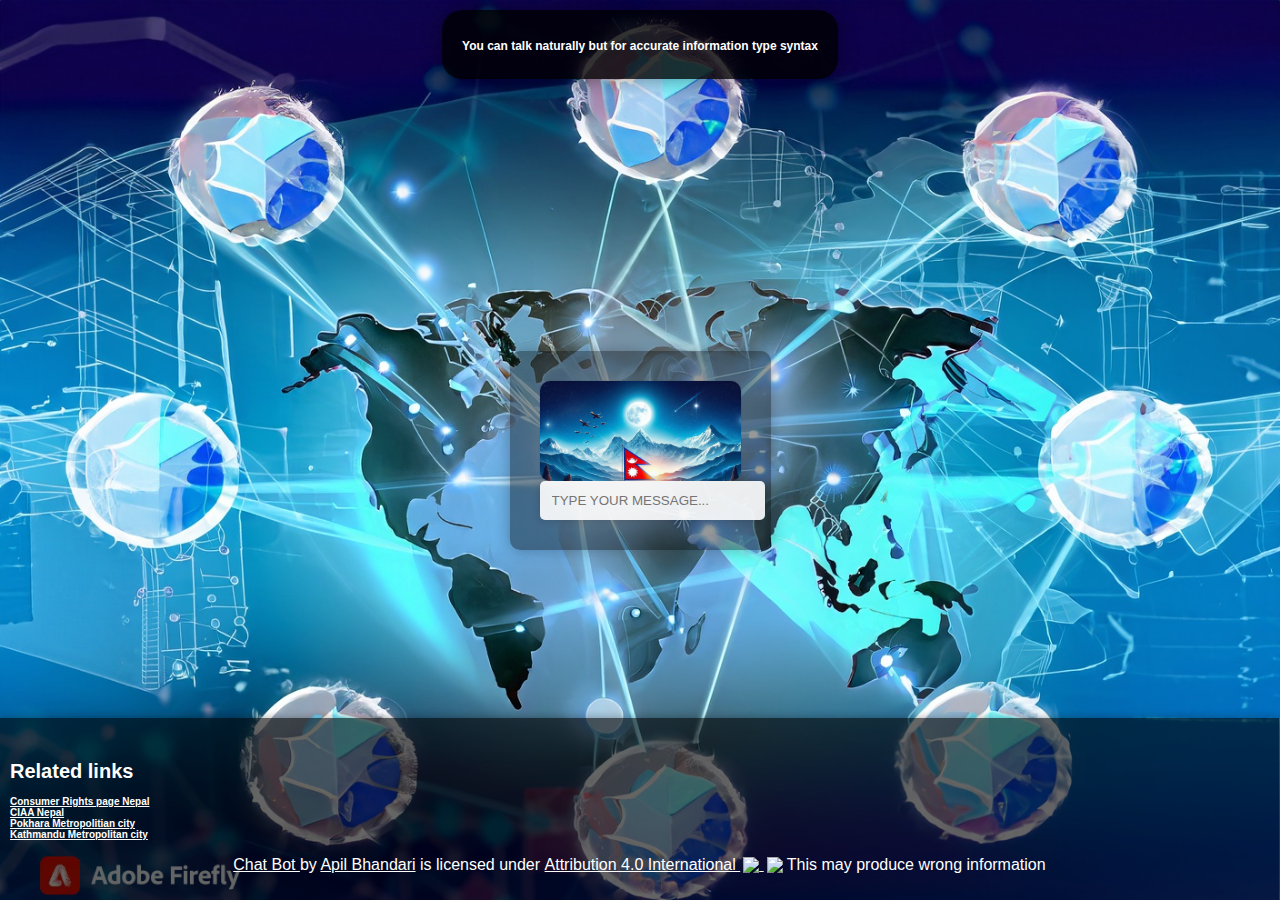
==== index.htm @ ffc9c985 "style updated" ====
<!DOCTYPE html>
<html lang="en">
<head>
    <meta charset="UTF-8">
    <meta name="viewport" content="width=device-width, initial-scale=1.0">
    <title>talk to nepali</title>
</head>
<body>

  <div id="header">
    <h6> <h4>You can talk naturally but for accurate information type syntax</h4>
        </div>
    <div id="chat-container">
    
        <div id="chat-messages"></div>
        <input type="text" id="user-input" placeholder="TYPE YOUR MESSAGE..." onkeydown="sendMessage(event)">
    </div>

    <br>

    
<footer>
    <div id="license-info">
      <br>
      <div id="links">
    <h1>Related links</h1>  <h4>
     <a href="https://consumerright.org.np/"  style="color: #fff;"> Consumer Rights page Nepal</a><br>
     <a href="https://ciaa.gov.np/" style="color: #fff;"> CIAA Nepal </a><br>

      <a href="https://consumerright.org.np/"  style="color: #fff;">Pokhara Metropolitian city</a><br>
      <a href="https://ciaa.gov.np/" style="color: #fff;"> Kathmandu Metropolitan city </a></h4>
</div>
        <p xmlns:cc="http://creativecommons.org/ns#" xmlns:dct="http://purl.org/dc/terms/">
            <a property="dct:title" rel="cc:attributionURL" href="https://github.com/apilbhandarimss/nepali.github.io/" style="color: white;">Chat Bot </a> by
            <a rel="cc:attributionURL dct:creator" property="cc:attributionName" href="https://www.facebook.com/apil.bhandari.969" style="color: white;">Apil Bhandari</a>
            is licensed under
            <a href="http://creativecommons.org/licenses/by/4.0/?ref=chooser-v1" target="_blank" rel="license noopener noreferrer" style="color: white; display:inline-block;">Attribution 4.0 International 
                <img style="height:22px!important;margin-left:3px;vertical-align:text-bottom;" src="https://mirrors.creativecommons.org/presskit/icons/cc.svg?ref=chooser-v1">
                <img style="height:22px!important;margin-left:3px;vertical-align:text-bottom;" src="https://mirrors.creativecommons.org/presskit/icons/by.svg?ref=chooser-v1">
            </a>
            This may produce wrong information
        </p></footer>
    </div>
    <script>
function addMessage(message, isUser = false) {
  const chatMessages = document.getElementById('chat-messages');
  const messageDiv = document.createElement('div');
  messageDiv.className = isUser ? 'user-message' : 'bot-message';
  messageDiv.textContent = message;
  chatMessages.appendChild(messageDiv);
}

const responses = {
  "syantax":"Syntax or how to ask? FOR scam :SCAM, FOR any child labour or abuse, CHILD ABUSE CITY, simply PROBLEM PLACE (note the chat bot might or might not provide information)",
          "CHILDABUSE POKHARA 01": "contact here to complain +977-1-44101661, better complain local authority tel of ward no 1''if you are there else use syntax CHILD ABUSE POKHARA for kathmandu just CHILD ABUSE KATHMANDU  for dharan CHILD ABUSE DHARAN'' wardno: ward head +977-98-5600301",

"CHILD ABUSE POKHARA 01": "contact here to complain +977-1-44101661, better complain local authority tel of ward no 1 if you are there else use syntax CHILD ABUSE POKHARA wardno: ward head +977-98-5600301",

"CHILDABUSE POKHARA 1": "contact here to complain +977-1-44101661, better complain local authority tel of ward no 1 if you are there else use syntax CHILD ABUSE POKHARA wardno: ward head +977-98-5600301",

"CHILD ABUSE POKHARA 1": "contact here to complain +977-1-44101661, better complain local authority tel of ward no 1 if you are there else use syntax CHILD ABUSE POKHARA wardno: ward head +977-98-5600301",


"CHILDABUSE POKHARA 02": "contact here to complain +977-1-44101661, better complain local authority tel of ward no 2 if you are there else use syntax CHILD ABUSE POKHARA wardno: ward head +977-98-5600302",

"CHILD ABUSE POKHARA 02": "contact here to complain +977-1-44101661, better complain local authority tel of ward no 2 if you are there else use syntax CHILD ABUSE POKHARA wardno: ward head +977-98-5600302",

"CHILDABUSE POKHARA 2": "contact here to complain +977-1-44101661, better complain local authority tel of ward no 2 if you are there else use syntax CHILD ABUSE POKHARA wardno: ward head +977-98-5600302",

"CHILD ABUSE POKHARA 2": "contact here to complain +977-1-44101661, better complain local authority tel of ward no 2 if you are there else use syntax CHILD ABUSE POKHARA wardno: ward head +977-98-5600302",


"CHILDABUSE POKHARA 03": "contact here to complain +977-1-44101661, better complain local authority tel of ward no 3 if you are there else use syntax CHILD ABUSE POKHARA wardno: ward head +977-98-5600303",

"CHILD ABUSE POKHARA 03": "contact here to complain +977-1-44101661, better complain local authority tel of ward no 3 if you are there else use syntax CHILD ABUSE POKHARA wardno: ward head +977-98-5600303",

"CHILDABUSE POKHARA 3": "contact here to complain +977-1-44101661, better complain local authority tel of ward no 3 if you are there else use syntax CHILD ABUSE POKHARA wardno: ward head +977-98-5600303",

"CHILD ABUSE POKHARA 3": "contact here to complain +977-1-44101661, better complain local authority tel of ward no 3 if you are there else use syntax CHILD ABUSE POKHARA wardno: ward head +977-98-5600303",


"CHILDABUSE POKHARA 04": "contact here to complain +977-1-44101661, better complain local authority tel of ward no 4 if you are there else use syntax CHILD ABUSE POKHARA wardno: ward head +977-98-5600304",

"CHILD ABUSE POKHARA 04": "contact here to complain +977-1-44101661, better complain local authority tel of ward no 4 if you are there else use syntax CHILD ABUSE POKHARA wardno: ward head +977-98-5600304",

"CHILDABUSE POKHARA 4": "contact here to complain +977-1-44101661, better complain local authority tel of ward no 4 if you are there else use syntax CHILD ABUSE POKHARA wardno: ward head +977-98-5600304",

"CHILD ABUSE POKHARA 4": "contact here to complain +977-1-44101661, better complain local authority tel of ward no 4 if you are there else use syntax CHILD ABUSE POKHARA wardno: ward head +977-98-5600304",


"CHILDABUSE POKHARA 05": "contact here to complain +977-1-44101661, better complain local authority tel of ward no 5 if you are there else use syntax CHILD ABUSE POKHARA wardno: ward head +977-98-5600305",

"CHILD ABUSE POKHARA 05": "contact here to complain +977-1-44101661, better complain local authority tel of ward no 5 if you are there else use syntax CHILD ABUSE POKHARA wardno: ward head +977-98-5600305",

"CHILDABUSE POKHARA 5": "contact here to complain +977-1-44101661, better complain local authority tel of ward no 5 if you are there else use syntax CHILD ABUSE POKHARA wardno: ward head +977-98-5600305",

"CHILD ABUSE POKHARA 5": "contact here to complain +977-1-44101661, better complain local authority tel of ward no 5 if you are there else use syntax CHILD ABUSE POKHARA wardno: ward head +977-98-5600305",


"CHILDABUSE POKHARA 06": "contact here to complain +977-1-44101661, better complain local authority tel of ward no 6 if you are there else use syntax CHILD ABUSE POKHARA wardno: ward head +977-98-5600306",

"CHILD ABUSE POKHARA 06": "contact here to complain +977-1-44101661, better complain local authority tel of ward no 6 if you are there else use syntax CHILD ABUSE POKHARA wardno: ward head +977-98-5600306",

"CHILDABUSE POKHARA 6": "contact here to complain +977-1-44101661, better complain local authority tel of ward no 6 if you are there else use syntax CHILD ABUSE POKHARA wardno: ward head +977-98-5600306",

"CHILD ABUSE POKHARA 6": "contact here to complain +977-1-44101661, better complain local authority tel of ward no 6 if you are there else use syntax CHILD ABUSE POKHARA wardno: ward head +977-98-5600306",


"CHILDABUSE POKHARA 07": "contact here to complain +977-1-44101661, better complain local authority tel of ward no 7 if you are there else use syntax CHILD ABUSE POKHARA wardno: ward head +977-98-5600307",

"CHILD ABUSE POKHARA 07": "contact here to complain +977-1-44101661, better complain local authority tel of ward no 7 if you are there else use syntax CHILD ABUSE POKHARA wardno: ward head +977-98-5600307",

"CHILDABUSE POKHARA 7": "contact here to complain +977-1-44101661, better complain local authority tel of ward no 7 if you are there else use syntax CHILD ABUSE POKHARA wardno: ward head +977-98-5600307",

"CHILD ABUSE POKHARA 7": "contact here to complain +977-1-44101661, better complain local authority tel of ward no 7 if you are there else use syntax CHILD ABUSE POKHARA wardno: ward head +977-98-5600307",


"CHILDABUSE POKHARA 08": "contact here to complain +977-1-44101661, better complain local authority tel of ward no 8 if you are there else use syntax CHILD ABUSE POKHARA wardno: ward head +977-98-5600308",

"CHILD ABUSE POKHARA 08": "contact here to complain +977-1-44101661, better complain local authority tel of ward no 8 if you are there else use syntax CHILD ABUSE POKHARA wardno: ward head +977-98-5600308",

"CHILDABUSE POKHARA 8": "contact here to complain +977-1-44101661, better complain local authority tel of ward no 8 if you are there else use syntax CHILD ABUSE POKHARA wardno: ward head +977-98-5600308",

"CHILD ABUSE POKHARA 8": "contact here to complain +977-1-44101661, better complain local authority tel of ward no 8 if you are there else use syntax CHILD ABUSE POKHARA wardno: ward head +977-98-5600308",


"CHILDABUSE POKHARA 09": "contact here to complain +977-1-44101661, better complain local authority tel of ward no 9 if you are there else use syntax CHILD ABUSE POKHARA wardno: ward head +977-98-5600309",

"CHILD ABUSE POKHARA 09": "contact here to complain +977-1-44101661, better complain local authority tel of ward no 9 if you are there else use syntax CHILD ABUSE POKHARA wardno: ward head +977-98-5600309",

"CHILDABUSE POKHARA 9": "contact here to complain +977-1-44101661, better complain local authority tel of ward no 9 if you are there else use syntax CHILD ABUSE POKHARA wardno: ward head +977-98-5600309",

"CHILD ABUSE POKHARA 9": "contact here to complain +977-1-44101661, better complain local authority tel of ward no 9 if you are there else use syntax CHILD ABUSE POKHARA wardno: ward head +977-98-5600309",


"CHILDABUSE POKHARA 010": "contact here to complain +977-1-44101661, better complain local authority tel of ward no 10 if you are there else use syntax CHILD ABUSE POKHARA wardno: ward head +977-98-56003010",

"CHILD ABUSE POKHARA 010": "contact here to complain +977-1-44101661, better complain local authority tel of ward no 10 if you are there else use syntax CHILD ABUSE POKHARA wardno: ward head +977-98-56003010",

"CHILDABUSE POKHARA 10": "contact here to complain +977-1-44101661, better complain local authority tel of ward no 10 if you are there else use syntax CHILD ABUSE POKHARA wardno: ward head +977-98-56003010",

"CHILD ABUSE POKHARA 10": "contact here to complain +977-1-44101661, better complain local authority tel of ward no 10 if you are there else use syntax CHILD ABUSE POKHARA wardno: ward head +977-98-56003010",


"CHILDABUSE POKHARA 011": "contact here to complain +977-1-44101661, better complain local authority tel of ward no 11 if you are there else use syntax CHILD ABUSE POKHARA wardno: ward head +977-98-56003011",

"CHILD ABUSE POKHARA 011": "contact here to complain +977-1-44101661, better complain local authority tel of ward no 11 if you are there else use syntax CHILD ABUSE POKHARA wardno: ward head +977-98-56003011",

"CHILDABUSE POKHARA 11": "contact here to complain +977-1-44101661, better complain local authority tel of ward no 11 if you are there else use syntax CHILD ABUSE POKHARA wardno: ward head +977-98-56003011",

"CHILD ABUSE POKHARA 11": "contact here to complain +977-1-44101661, better complain local authority tel of ward no 11 if you are there else use syntax CHILD ABUSE POKHARA wardno: ward head +977-98-56003011",


"CHILDABUSE POKHARA 012": "contact here to complain +977-1-44101661, better complain local authority tel of ward no 12 if you are there else use syntax CHILD ABUSE POKHARA wardno: ward head +977-98-56003012",

"CHILD ABUSE POKHARA 012": "contact here to complain +977-1-44101661, better complain local authority tel of ward no 12 if you are there else use syntax CHILD ABUSE POKHARA wardno: ward head +977-98-56003012",

"CHILDABUSE POKHARA 12": "contact here to complain +977-1-44101661, better complain local authority tel of ward no 12 if you are there else use syntax CHILD ABUSE POKHARA wardno: ward head +977-98-56003012",

"CHILD ABUSE POKHARA 12": "contact here to complain +977-1-44101661, better complain local authority tel of ward no 12 if you are there else use syntax CHILD ABUSE POKHARA wardno: ward head +977-98-56003012",


"CHILDABUSE POKHARA 013": "contact here to complain +977-1-44101661, better complain local authority tel of ward no 13 if you are there else use syntax CHILD ABUSE POKHARA wardno: ward head +977-98-56003013",

"CHILD ABUSE POKHARA 013": "contact here to complain +977-1-44101661, better complain local authority tel of ward no 13 if you are there else use syntax CHILD ABUSE POKHARA wardno: ward head +977-98-56003013",

"CHILDABUSE POKHARA 13": "contact here to complain +977-1-44101661, better complain local authority tel of ward no 13 if you are there else use syntax CHILD ABUSE POKHARA wardno: ward head +977-98-56003013",

"CHILD ABUSE POKHARA 13": "contact here to complain +977-1-44101661, better complain local authority tel of ward no 13 if you are there else use syntax CHILD ABUSE POKHARA wardno: ward head +977-98-56003013",


"CHILDABUSE POKHARA 014": "contact here to complain +977-1-44101661, better complain local authority tel of ward no 14 if you are there else use syntax CHILD ABUSE POKHARA wardno: ward head +977-98-56003014",

"CHILD ABUSE POKHARA 014": "contact here to complain +977-1-44101661, better complain local authority tel of ward no 14 if you are there else use syntax CHILD ABUSE POKHARA wardno: ward head +977-98-56003014",

"CHILDABUSE POKHARA 14": "contact here to complain +977-1-44101661, better complain local authority tel of ward no 14 if you are there else use syntax CHILD ABUSE POKHARA wardno: ward head +977-98-56003014",

"CHILD ABUSE POKHARA 14": "contact here to complain +977-1-44101661, better complain local authority tel of ward no 14 if you are there else use syntax CHILD ABUSE POKHARA wardno: ward head +977-98-56003014",


"CHILDABUSE POKHARA 015": "contact here to complain +977-1-44101661, better complain local authority tel of ward no 15 if you are there else use syntax CHILD ABUSE POKHARA wardno: ward head +977-98-56003015",

"CHILD ABUSE POKHARA 015": "contact here to complain +977-1-44101661, better complain local authority tel of ward no 15 if you are there else use syntax CHILD ABUSE POKHARA wardno: ward head +977-98-56003015",

"CHILDABUSE POKHARA 15": "contact here to complain +977-1-44101661, better complain local authority tel of ward no 15 if you are there else use syntax CHILD ABUSE POKHARA wardno: ward head +977-98-56003015",

"CHILD ABUSE POKHARA 15": "contact here to complain +977-1-44101661, better complain local authority tel of ward no 15 if you are there else use syntax CHILD ABUSE POKHARA wardno: ward head +977-98-56003015",


"CHILDABUSE POKHARA 016": "contact here to complain +977-1-44101661, better complain local authority tel of ward no 16 if you are there else use syntax CHILD ABUSE POKHARA wardno: ward head +977-98-56003016",

"CHILD ABUSE POKHARA 016": "contact here to complain +977-1-44101661, better complain local authority tel of ward no 16 if you are there else use syntax CHILD ABUSE POKHARA wardno: ward head +977-98-56003016",

"CHILDABUSE POKHARA 16": "contact here to complain +977-1-44101661, better complain local authority tel of ward no 16 if you are there else use syntax CHILD ABUSE POKHARA wardno: ward head +977-98-56003016",

"CHILD ABUSE POKHARA 16": "contact here to complain +977-1-44101661, better complain local authority tel of ward no 16 if you are there else use syntax CHILD ABUSE POKHARA wardno: ward head +977-98-56003016",


"CHILDABUSE POKHARA 017": "contact here to complain +977-1-44101661, better complain local authority tel of ward no 17 if you are there else use syntax CHILD ABUSE POKHARA wardno: ward head +977-98-56003017",

"CHILD ABUSE POKHARA 017": "contact here to complain +977-1-44101661, better complain local authority tel of ward no 17 if you are there else use syntax CHILD ABUSE POKHARA wardno: ward head +977-98-56003017",

"CHILDABUSE POKHARA 17": "contact here to complain +977-1-44101661, better complain local authority tel of ward no 17 if you are there else use syntax CHILD ABUSE POKHARA wardno: ward head +977-98-56003017",

"CHILD ABUSE POKHARA 17": "contact here to complain +977-1-44101661, better complain local authority tel of ward no 17 if you are there else use syntax CHILD ABUSE POKHARA wardno: ward head +977-98-56003017",


"CHILDABUSE POKHARA 018": "contact here to complain +977-1-44101661, better complain local authority tel of ward no 18 if you are there else use syntax CHILD ABUSE POKHARA wardno: ward head +977-98-56003018",

"CHILD ABUSE POKHARA 018": "contact here to complain +977-1-44101661, better complain local authority tel of ward no 18 if you are there else use syntax CHILD ABUSE POKHARA wardno: ward head +977-98-56003018",

"CHILDABUSE POKHARA 18": "contact here to complain +977-1-44101661, better complain local authority tel of ward no 18 if you are there else use syntax CHILD ABUSE POKHARA wardno: ward head +977-98-56003018",

"CHILD ABUSE POKHARA 18": "contact here to complain +977-1-44101661, better complain local authority tel of ward no 18 if you are there else use syntax CHILD ABUSE POKHARA wardno: ward head +977-98-56003018",


"CHILDABUSE POKHARA 019": "contact here to complain +977-1-44101661, better complain local authority tel of ward no 19 if you are there else use syntax CHILD ABUSE POKHARA wardno: ward head +977-98-56003019",

"CHILD ABUSE POKHARA 019": "contact here to complain +977-1-44101661, better complain local authority tel of ward no 19 if you are there else use syntax CHILD ABUSE POKHARA wardno: ward head +977-98-56003019",

"CHILDABUSE POKHARA 19": "contact here to complain +977-1-44101661, better complain local authority tel of ward no 19 if you are there else use syntax CHILD ABUSE POKHARA wardno: ward head +977-98-56003019",

"CHILD ABUSE POKHARA 19": "contact here to complain +977-1-44101661, better complain local authority tel of ward no 19 if you are there else use syntax CHILD ABUSE POKHARA wardno: ward head +977-98-56003019",


"CHILDABUSE POKHARA 020": "contact here to complain +977-1-44101661, better complain local authority tel of ward no 20 if you are there else use syntax CHILD ABUSE POKHARA wardno: ward head +977-98-56003020",

"CHILD ABUSE POKHARA 020": "contact here to complain +977-1-44101661, better complain local authority tel of ward no 20 if you are there else use syntax CHILD ABUSE POKHARA wardno: ward head +977-98-56003020",

"CHILDABUSE POKHARA 20": "contact here to complain +977-1-44101661, better complain local authority tel of ward no 20 if you are there else use syntax CHILD ABUSE POKHARA wardno: ward head +977-98-56003020",

"CHILD ABUSE POKHARA 20": "contact here to complain +977-1-44101661, better complain local authority tel of ward no 20 if you are there else use syntax CHILD ABUSE POKHARA wardno: ward head +977-98-56003020",


"CHILDABUSE POKHARA 021": "contact here to complain +977-1-44101661, better complain local authority tel of ward no 21 if you are there else use syntax CHILD ABUSE POKHARA wardno: ward head +977-98-56003021",

"CHILD ABUSE POKHARA 021": "contact here to complain +977-1-44101661, better complain local authority tel of ward no 21 if you are there else use syntax CHILD ABUSE POKHARA wardno: ward head +977-98-56003021",

"CHILDABUSE POKHARA 21": "contact here to complain +977-1-44101661, better complain local authority tel of ward no 21 if you are there else use syntax CHILD ABUSE POKHARA wardno: ward head +977-98-56003021",

"CHILD ABUSE POKHARA 21": "contact here to complain +977-1-44101661, better complain local authority tel of ward no 21 if you are there else use syntax CHILD ABUSE POKHARA wardno: ward head +977-98-56003021",


"CHILDABUSE POKHARA 022": "contact here to complain +977-1-44101661, better complain local authority tel of ward no 22 if you are there else use syntax CHILD ABUSE POKHARA wardno: ward head +977-98-56003022",

"CHILD ABUSE POKHARA 022": "contact here to complain +977-1-44101661, better complain local authority tel of ward no 22 if you are there else use syntax CHILD ABUSE POKHARA wardno: ward head +977-98-56003022",

"CHILDABUSE POKHARA 22": "contact here to complain +977-1-44101661, better complain local authority tel of ward no 22 if you are there else use syntax CHILD ABUSE POKHARA wardno: ward head +977-98-56003022",

"CHILD ABUSE POKHARA 22": "contact here to complain +977-1-44101661, better complain local authority tel of ward no 22 if you are there else use syntax CHILD ABUSE POKHARA wardno: ward head +977-98-56003022",


"CHILDABUSE POKHARA 023": "contact here to complain +977-1-44101661, better complain local authority tel of ward no 23 if you are there else use syntax CHILD ABUSE POKHARA wardno: ward head +977-98-56003023",

"CHILD ABUSE POKHARA 023": "contact here to complain +977-1-44101661, better complain local authority tel of ward no 23 if you are there else use syntax CHILD ABUSE POKHARA wardno: ward head +977-98-56003023",

"CHILDABUSE POKHARA 23": "contact here to complain +977-1-44101661, better complain local authority tel of ward no 23 if you are there else use syntax CHILD ABUSE POKHARA wardno: ward head +977-98-56003023",

"CHILD ABUSE POKHARA 23": "contact here to complain +977-1-44101661, better complain local authority tel of ward no 23 if you are there else use syntax CHILD ABUSE POKHARA wardno: ward head +977-98-56003023",


"CHILDABUSE POKHARA 024": "contact here to complain +977-1-44101661, better complain local authority tel of ward no 24 if you are there else use syntax CHILD ABUSE POKHARA wardno: ward head +977-98-56003024",

"CHILD ABUSE POKHARA 024": "contact here to complain +977-1-44101661, better complain local authority tel of ward no 24 if you are there else use syntax CHILD ABUSE POKHARA wardno: ward head +977-98-56003024",

"CHILDABUSE POKHARA 24": "contact here to complain +977-1-44101661, better complain local authority tel of ward no 24 if you are there else use syntax CHILD ABUSE POKHARA wardno: ward head +977-98-56003024",

"CHILD ABUSE POKHARA 24": "contact here to complain +977-1-44101661, better complain local authority tel of ward no 24 if you are there else use syntax CHILD ABUSE POKHARA wardno: ward head +977-98-56003024",


"CHILDABUSE POKHARA 025": "contact here to complain +977-1-44101661, better complain local authority tel of ward no 25 if you are there else use syntax CHILD ABUSE POKHARA wardno: ward head +977-98-56003025",

"CHILD ABUSE POKHARA 025": "contact here to complain +977-1-44101661, better complain local authority tel of ward no 25 if you are there else use syntax CHILD ABUSE POKHARA wardno: ward head +977-98-56003025",

"CHILDABUSE POKHARA 25": "contact here to complain +977-1-44101661, better complain local authority tel of ward no 25 if you are there else use syntax CHILD ABUSE POKHARA wardno: ward head +977-98-56003025",

"CHILD ABUSE POKHARA 25": "contact here to complain +977-1-44101661, better complain local authority tel of ward no 25 if you are there else use syntax CHILD ABUSE POKHARA wardno: ward head +977-98-56003025",


"CHILDABUSE POKHARA 026": "contact here to complain +977-1-44101661, better complain local authority tel of ward no 26 if you are there else use syntax CHILD ABUSE POKHARA wardno: ward head +977-98-56003026",

"CHILD ABUSE POKHARA 026": "contact here to complain +977-1-44101661, better complain local authority tel of ward no 26 if you are there else use syntax CHILD ABUSE POKHARA wardno: ward head +977-98-56003026",

"CHILDABUSE POKHARA 26": "contact here to complain +977-1-44101661, better complain local authority tel of ward no 26 if you are there else use syntax CHILD ABUSE POKHARA wardno: ward head +977-98-56003026",

"CHILD ABUSE POKHARA 26": "contact here to complain +977-1-44101661, better complain local authority tel of ward no 26 if you are there else use syntax CHILD ABUSE POKHARA wardno: ward head +977-98-56003026",


"CHILDABUSE POKHARA 027": "contact here to complain +977-1-44101661, better complain local authority tel of ward no 27 if you are there else use syntax CHILD ABUSE POKHARA wardno: ward head +977-98-56003027",

"CHILD ABUSE POKHARA 027": "contact here to complain +977-1-44101661, better complain local authority tel of ward no 27 if you are there else use syntax CHILD ABUSE POKHARA wardno: ward head +977-98-56003027",

"CHILDABUSE POKHARA 27": "contact here to complain +977-1-44101661, better complain local authority tel of ward no 27 if you are there else use syntax CHILD ABUSE POKHARA wardno: ward head +977-98-56003027",

"CHILD ABUSE POKHARA 27": "contact here to complain +977-1-44101661, better complain local authority tel of ward no 27 if you are there else use syntax CHILD ABUSE POKHARA wardno: ward head +977-98-56003027",


"CHILDABUSE POKHARA 028": "contact here to complain +977-1-44101661, better complain local authority tel of ward no 28 if you are there else use syntax CHILD ABUSE POKHARA wardno: ward head +977-98-56003028",

"CHILD ABUSE POKHARA 028": "contact here to complain +977-1-44101661, better complain local authority tel of ward no 28 if you are there else use syntax CHILD ABUSE POKHARA wardno: ward head +977-98-56003028",

"CHILDABUSE POKHARA 28": "contact here to complain +977-1-44101661, better complain local authority tel of ward no 28 if you are there else use syntax CHILD ABUSE POKHARA wardno: ward head +977-98-56003028",

"CHILD ABUSE POKHARA 28": "contact here to complain +977-1-44101661, better complain local authority tel of ward no 28 if you are there else use syntax CHILD ABUSE POKHARA wardno: ward head +977-98-56003028",


"CHILDABUSE POKHARA 029": "contact here to complain +977-1-44101661, better complain local authority tel of ward no 29 if you are there else use syntax CHILD ABUSE POKHARA wardno: ward head +977-98-56003029",

"CHILD ABUSE POKHARA 029": "contact here to complain +977-1-44101661, better complain local authority tel of ward no 29 if you are there else use syntax CHILD ABUSE POKHARA wardno: ward head +977-98-56003029",

"CHILDABUSE POKHARA 29": "contact here to complain +977-1-44101661, better complain local authority tel of ward no 29 if you are there else use syntax CHILD ABUSE POKHARA wardno: ward head +977-98-56003029",

"CHILD ABUSE POKHARA 29": "contact here to complain +977-1-44101661, better complain local authority tel of ward no 29 if you are there else use syntax CHILD ABUSE POKHARA wardno: ward head +977-98-56003029",


"CHILDABUSE POKHARA 030": "contact here to complain +977-1-44101661, better complain local authority tel of ward no 30 if you are there else use syntax CHILD ABUSE POKHARA wardno: ward head +977-98-56003030",

"CHILD ABUSE POKHARA 030": "contact here to complain +977-1-44101661, better complain local authority tel of ward no 30 if you are there else use syntax CHILD ABUSE POKHARA wardno: ward head +977-98-56003030",

"CHILDABUSE POKHARA 30": "contact here to complain +977-1-44101661, better complain local authority tel of ward no 30 if you are there else use syntax CHILD ABUSE POKHARA wardno: ward head +977-98-56003030",

"CHILD ABUSE POKHARA 30": "contact here to complain +977-1-44101661, better complain local authority tel of ward no 30 if you are there else use syntax CHILD ABUSE POKHARA wardno: ward head +977-98-56003030",


"CHILDABUSE POKHARA 031": "contact here to complain +977-1-44101661, better complain local authority tel of ward no 31 if you are there else use syntax CHILD ABUSE POKHARA wardno: ward head +977-98-56003031",

"CHILD ABUSE POKHARA 031": "contact here to complain +977-1-44101661, better complain local authority tel of ward no 31 if you are there else use syntax CHILD ABUSE POKHARA wardno: ward head +977-98-56003031",

"CHILDABUSE POKHARA 31": "contact here to complain +977-1-44101661, better complain local authority tel of ward no 31 if you are there else use syntax CHILD ABUSE POKHARA wardno: ward head +977-98-56003031",

"CHILD ABUSE POKHARA 31": "contact here to complain +977-1-44101661, better complain local authority tel of ward no 31 if you are there else use syntax CHILD ABUSE POKHARA wardno: ward head +977-98-56003031",


"CHILDABUSE POKHARA 032": "contact here to complain +977-1-44101661, better complain local authority tel of ward no 32 if you are there else use syntax CHILD ABUSE POKHARA wardno: ward head +977-98-56003032",

"CHILD ABUSE POKHARA 032": "contact here to complain +977-1-44101661, better complain local authority tel of ward no 32 if you are there else use syntax CHILD ABUSE POKHARA wardno: ward head +977-98-56003032",

"CHILDABUSE POKHARA 32": "contact here to complain +977-1-44101661, better complain local authority tel of ward no 32 if you are there else use syntax CHILD ABUSE POKHARA wardno: ward head +977-98-56003032",

"CHILD ABUSE POKHARA 32": "contact here to complain +977-1-44101661, better complain local authority tel of ward no 32 if you are there else use syntax CHILD ABUSE POKHARA wardno: ward head +977-98-56003032",


"CHILDABUSE POKHARA 033": "contact here to complain +977-1-44101661, better complain local authority tel of ward no 33 if you are there else use syntax CHILD ABUSE POKHARA wardno: ward head +977-98-56003033",

"CHILD ABUSE POKHARA 033": "contact here to complain +977-1-44101661, better complain local authority tel of ward no 33 if you are there else use syntax CHILD ABUSE POKHARA wardno: ward head +977-98-56003033",

"CHILDABUSE POKHARA 33": "contact here to complain +977-1-44101661, better complain local authority tel of ward no 33 if you are there else use syntax CHILD ABUSE POKHARA wardno: ward head +977-98-56003033",

"CHILD ABUSE POKHARA 33": "contact here to complain +977-1-44101661, better complain local authority tel of ward no 33 if you are there else use syntax CHILD ABUSE POKHARA wardno: ward head +977-98-56003033",


          "CHILDLABOUR POKHARA 01": "contact here to complain +977-1-44101661, better complain local authority tel of ward no 1 if you are there else use syntax CHILD ABUSE POKHARA wardno: ward head +977-98-5600301",

"CHILD LABOUR POKHARA 01": "contact here to complain +977-1-44101661, better complain local authority tel of ward no 1 if you are there else use syntax CHILD ABUSE POKHARA wardno: ward head +977-98-5600301",

"CHILDlABOUR POKHARA 1": "contact here to complain +977-1-44101661, better complain local authority tel of ward no 1 if you are there else use syntax CHILD ABUSE POKHARA wardno: ward head +977-98-5600301",

"CHILD LABOUR POKHARA 1": "contact here to complain +977-1-44101661, better complain local authority tel of ward no 1 if you are there else use syntax CHILD ABUSE POKHARA wardno: ward head +977-98-5600301",


"CHILDLABOUR POKHARA 02": "contact here to complain +977-1-44101661, better complain local authority tel of ward no 2 if you are there else use syntax CHILD ABUSE POKHARA wardno: ward head +977-98-5600302",

"CHILD LABOUR POKHARA 02": "contact here to complain +977-1-44101661, better complain local authority tel of ward no 2 if you are there else use syntax CHILD ABUSE POKHARA wardno: ward head +977-98-5600302",

"CHILDlABOUR POKHARA 2": "contact here to complain +977-1-44101661, better complain local authority tel of ward no 2 if you are there else use syntax CHILD ABUSE POKHARA wardno: ward head +977-98-5600302",

"CHILD LABOUR POKHARA 2": "contact here to complain +977-1-44101661, better complain local authority tel of ward no 2 if you are there else use syntax CHILD ABUSE POKHARA wardno: ward head +977-98-5600302",


"CHILDLABOUR POKHARA 03": "contact here to complain +977-1-44101661, better complain local authority tel of ward no 3 if you are there else use syntax CHILD ABUSE POKHARA wardno: ward head +977-98-5600303",

"CHILD LABOUR POKHARA 03": "contact here to complain +977-1-44101661, better complain local authority tel of ward no 3 if you are there else use syntax CHILD ABUSE POKHARA wardno: ward head +977-98-5600303",

"CHILDlABOUR POKHARA 3": "contact here to complain +977-1-44101661, better complain local authority tel of ward no 3 if you are there else use syntax CHILD ABUSE POKHARA wardno: ward head +977-98-5600303",

"CHILD LABOUR POKHARA 3": "contact here to complain +977-1-44101661, better complain local authority tel of ward no 3 if you are there else use syntax CHILD ABUSE POKHARA wardno: ward head +977-98-5600303",


"CHILDLABOUR POKHARA 04": "contact here to complain +977-1-44101661, better complain local authority tel of ward no 4 if you are there else use syntax CHILD ABUSE POKHARA wardno: ward head +977-98-5600304",

"CHILD LABOUR POKHARA 04": "contact here to complain +977-1-44101661, better complain local authority tel of ward no 4 if you are there else use syntax CHILD ABUSE POKHARA wardno: ward head +977-98-5600304",

"CHILDlABOUR POKHARA 4": "contact here to complain +977-1-44101661, better complain local authority tel of ward no 4 if you are there else use syntax CHILD ABUSE POKHARA wardno: ward head +977-98-5600304",

"CHILD LABOUR POKHARA 4": "contact here to complain +977-1-44101661, better complain local authority tel of ward no 4 if you are there else use syntax CHILD ABUSE POKHARA wardno: ward head +977-98-5600304",


"CHILDLABOUR POKHARA 05": "contact here to complain +977-1-44101661, better complain local authority tel of ward no 5 if you are there else use syntax CHILD ABUSE POKHARA wardno: ward head +977-98-5600305",

"CHILD LABOUR POKHARA 05": "contact here to complain +977-1-44101661, better complain local authority tel of ward no 5 if you are there else use syntax CHILD ABUSE POKHARA wardno: ward head +977-98-5600305",

"CHILDlABOUR POKHARA 5": "contact here to complain +977-1-44101661, better complain local authority tel of ward no 5 if you are there else use syntax CHILD ABUSE POKHARA wardno: ward head +977-98-5600305",

"CHILD LABOUR POKHARA 5": "contact here to complain +977-1-44101661, better complain local authority tel of ward no 5 if you are there else use syntax CHILD ABUSE POKHARA wardno: ward head +977-98-5600305",


"CHILDLABOUR POKHARA 06": "contact here to complain +977-1-44101661, better complain local authority tel of ward no 6 if you are there else use syntax CHILD ABUSE POKHARA wardno: ward head +977-98-5600306",

"CHILD LABOUR POKHARA 06": "contact here to complain +977-1-44101661, better complain local authority tel of ward no 6 if you are there else use syntax CHILD ABUSE POKHARA wardno: ward head +977-98-5600306",

"CHILDlABOUR POKHARA 6": "contact here to complain +977-1-44101661, better complain local authority tel of ward no 6 if you are there else use syntax CHILD ABUSE POKHARA wardno: ward head +977-98-5600306",

"CHILD LABOUR POKHARA 6": "contact here to complain +977-1-44101661, better complain local authority tel of ward no 6 if you are there else use syntax CHILD ABUSE POKHARA wardno: ward head +977-98-5600306",


"CHILDLABOUR POKHARA 07": "contact here to complain +977-1-44101661, better complain local authority tel of ward no 7 if you are there else use syntax CHILD ABUSE POKHARA wardno: ward head +977-98-5600307",

"CHILD LABOUR POKHARA 07": "contact here to complain +977-1-44101661, better complain local authority tel of ward no 7 if you are there else use syntax CHILD ABUSE POKHARA wardno: ward head +977-98-5600307",

"CHILDlABOUR POKHARA 7": "contact here to complain +977-1-44101661, better complain local authority tel of ward no 7 if you are there else use syntax CHILD ABUSE POKHARA wardno: ward head +977-98-5600307",

"CHILD LABOUR POKHARA 7": "contact here to complain +977-1-44101661, better complain local authority tel of ward no 7 if you are there else use syntax CHILD ABUSE POKHARA wardno: ward head +977-98-5600307",


"CHILDLABOUR POKHARA 08": "contact here to complain +977-1-44101661, better complain local authority tel of ward no 8 if you are there else use syntax CHILD ABUSE POKHARA wardno: ward head +977-98-5600308",

"CHILD LABOUR POKHARA 08": "contact here to complain +977-1-44101661, better complain local authority tel of ward no 8 if you are there else use syntax CHILD ABUSE POKHARA wardno: ward head +977-98-5600308",

"CHILDlABOUR POKHARA 8": "contact here to complain +977-1-44101661, better complain local authority tel of ward no 8 if you are there else use syntax CHILD ABUSE POKHARA wardno: ward head +977-98-5600308",

"CHILD LABOUR POKHARA 8": "contact here to complain +977-1-44101661, better complain local authority tel of ward no 8 if you are there else use syntax CHILD ABUSE POKHARA wardno: ward head +977-98-5600308",


"CHILDLABOUR POKHARA 09": "contact here to complain +977-1-44101661, better complain local authority tel of ward no 9 if you are there else use syntax CHILD ABUSE POKHARA wardno: ward head +977-98-5600309",

"CHILD LABOUR POKHARA 09": "contact here to complain +977-1-44101661, better complain local authority tel of ward no 9 if you are there else use syntax CHILD ABUSE POKHARA wardno: ward head +977-98-5600309",

"CHILDlABOUR POKHARA 9": "contact here to complain +977-1-44101661, better complain local authority tel of ward no 9 if you are there else use syntax CHILD ABUSE POKHARA wardno: ward head +977-98-5600309",

"CHILD LABOUR POKHARA 9": "contact here to complain +977-1-44101661, better complain local authority tel of ward no 9 if you are there else use syntax CHILD ABUSE POKHARA wardno: ward head +977-98-5600309",


"CHILDLABOUR POKHARA 010": "contact here to complain +977-1-44101661, better complain local authority tel of ward no 10 if you are there else use syntax CHILD ABUSE POKHARA wardno: ward head +977-98-56003010",

"CHILD LABOUR POKHARA 010": "contact here to complain +977-1-44101661, better complain local authority tel of ward no 10 if you are there else use syntax CHILD ABUSE POKHARA wardno: ward head +977-98-56003010",

"CHILDlABOUR POKHARA 10": "contact here to complain +977-1-44101661, better complain local authority tel of ward no 10 if you are there else use syntax CHILD ABUSE POKHARA wardno: ward head +977-98-56003010",

"CHILD LABOUR POKHARA 10": "contact here to complain +977-1-44101661, better complain local authority tel of ward no 10 if you are there else use syntax CHILD ABUSE POKHARA wardno: ward head +977-98-56003010",


"CHILDLABOUR POKHARA 011": "contact here to complain +977-1-44101661, better complain local authority tel of ward no 11 if you are there else use syntax CHILD ABUSE POKHARA wardno: ward head +977-98-56003011",

"CHILD LABOUR POKHARA 011": "contact here to complain +977-1-44101661, better complain local authority tel of ward no 11 if you are there else use syntax CHILD ABUSE POKHARA wardno: ward head +977-98-56003011",

"CHILDlABOUR POKHARA 11": "contact here to complain +977-1-44101661, better complain local authority tel of ward no 11 if you are there else use syntax CHILD ABUSE POKHARA wardno: ward head +977-98-56003011",

"CHILD LABOUR POKHARA 11": "contact here to complain +977-1-44101661, better complain local authority tel of ward no 11 if you are there else use syntax CHILD ABUSE POKHARA wardno: ward head +977-98-56003011",


"CHILDLABOUR POKHARA 012": "contact here to complain +977-1-44101661, better complain local authority tel of ward no 12 if you are there else use syntax CHILD ABUSE POKHARA wardno: ward head +977-98-56003012",

"CHILD LABOUR POKHARA 012": "contact here to complain +977-1-44101661, better complain local authority tel of ward no 12 if you are there else use syntax CHILD ABUSE POKHARA wardno: ward head +977-98-56003012",

"CHILDlABOUR POKHARA 12": "contact here to complain +977-1-44101661, better complain local authority tel of ward no 12 if you are there else use syntax CHILD ABUSE POKHARA wardno: ward head +977-98-56003012",

"CHILD LABOUR POKHARA 12": "contact here to complain +977-1-44101661, better complain local authority tel of ward no 12 if you are there else use syntax CHILD ABUSE POKHARA wardno: ward head +977-98-56003012",


"CHILDLABOUR POKHARA 013": "contact here to complain +977-1-44101661, better complain local authority tel of ward no 13 if you are there else use syntax CHILD ABUSE POKHARA wardno: ward head +977-98-56003013",

"CHILD LABOUR POKHARA 013": "contact here to complain +977-1-44101661, better complain local authority tel of ward no 13 if you are there else use syntax CHILD ABUSE POKHARA wardno: ward head +977-98-56003013",

"CHILDlABOUR POKHARA 13": "contact here to complain +977-1-44101661, better complain local authority tel of ward no 13 if you are there else use syntax CHILD ABUSE POKHARA wardno: ward head +977-98-56003013",

"CHILD LABOUR POKHARA 13": "contact here to complain +977-1-44101661, better complain local authority tel of ward no 13 if you are there else use syntax CHILD ABUSE POKHARA wardno: ward head +977-98-56003013",


"CHILDLABOUR POKHARA 014": "contact here to complain +977-1-44101661, better complain local authority tel of ward no 14 if you are there else use syntax CHILD ABUSE POKHARA wardno: ward head +977-98-56003014",

"CHILD LABOUR POKHARA 014": "contact here to complain +977-1-44101661, better complain local authority tel of ward no 14 if you are there else use syntax CHILD ABUSE POKHARA wardno: ward head +977-98-56003014",

"CHILDlABOUR POKHARA 14": "contact here to complain +977-1-44101661, better complain local authority tel of ward no 14 if you are there else use syntax CHILD ABUSE POKHARA wardno: ward head +977-98-56003014",

"CHILD LABOUR POKHARA 14": "contact here to complain +977-1-44101661, better complain local authority tel of ward no 14 if you are there else use syntax CHILD ABUSE POKHARA wardno: ward head +977-98-56003014",


"CHILDLABOUR POKHARA 015": "contact here to complain +977-1-44101661, better complain local authority tel of ward no 15 if you are there else use syntax CHILD ABUSE POKHARA wardno: ward head +977-98-56003015",

"CHILD LABOUR POKHARA 015": "contact here to complain +977-1-44101661, better complain local authority tel of ward no 15 if you are there else use syntax CHILD ABUSE POKHARA wardno: ward head +977-98-56003015",

"CHILDlABOUR POKHARA 15": "contact here to complain +977-1-44101661, better complain local authority tel of ward no 15 if you are there else use syntax CHILD ABUSE POKHARA wardno: ward head +977-98-56003015",

"CHILD LABOUR POKHARA 15": "contact here to complain +977-1-44101661, better complain local authority tel of ward no 15 if you are there else use syntax CHILD ABUSE POKHARA wardno: ward head +977-98-56003015",


"CHILDLABOUR POKHARA 016": "contact here to complain +977-1-44101661, better complain local authority tel of ward no 16 if you are there else use syntax CHILD ABUSE POKHARA wardno: ward head +977-98-56003016",

"CHILD LABOUR POKHARA 016": "contact here to complain +977-1-44101661, better complain local authority tel of ward no 16 if you are there else use syntax CHILD ABUSE POKHARA wardno: ward head +977-98-56003016",

"CHILDlABOUR POKHARA 16": "contact here to complain +977-1-44101661, better complain local authority tel of ward no 16 if you are there else use syntax CHILD ABUSE POKHARA wardno: ward head +977-98-56003016",

"CHILD LABOUR POKHARA 16": "contact here to complain +977-1-44101661, better complain local authority tel of ward no 16 if you are there else use syntax CHILD ABUSE POKHARA wardno: ward head +977-98-56003016",


"CHILDLABOUR POKHARA 017": "contact here to complain +977-1-44101661, better complain local authority tel of ward no 17 if you are there else use syntax CHILD ABUSE POKHARA wardno: ward head +977-98-56003017",

"CHILD LABOUR POKHARA 017": "contact here to complain +977-1-44101661, better complain local authority tel of ward no 17 if you are there else use syntax CHILD ABUSE POKHARA wardno: ward head +977-98-56003017",

"CHILDlABOUR POKHARA 17": "contact here to complain +977-1-44101661, better complain local authority tel of ward no 17 if you are there else use syntax CHILD ABUSE POKHARA wardno: ward head +977-98-56003017",

"CHILD LABOUR POKHARA 17": "contact here to complain +977-1-44101661, better complain local authority tel of ward no 17 if you are there else use syntax CHILD ABUSE POKHARA wardno: ward head +977-98-56003017",


"CHILDLABOUR POKHARA 018": "contact here to complain +977-1-44101661, better complain local authority tel of ward no 18 if you are there else use syntax CHILD ABUSE POKHARA wardno: ward head +977-98-56003018",

"CHILD LABOUR POKHARA 018": "contact here to complain +977-1-44101661, better complain local authority tel of ward no 18 if you are there else use syntax CHILD ABUSE POKHARA wardno: ward head +977-98-56003018",

"CHILDlABOUR POKHARA 18": "contact here to complain +977-1-44101661, better complain local authority tel of ward no 18 if you are there else use syntax CHILD ABUSE POKHARA wardno: ward head +977-98-56003018",

"CHILD LABOUR POKHARA 18": "contact here to complain +977-1-44101661, better complain local authority tel of ward no 18 if you are there else use syntax CHILD ABUSE POKHARA wardno: ward head +977-98-56003018",


"CHILDLABOUR POKHARA 019": "contact here to complain +977-1-44101661, better complain local authority tel of ward no 19 if you are there else use syntax CHILD ABUSE POKHARA wardno: ward head +977-98-56003019",

"CHILD LABOUR POKHARA 019": "contact here to complain +977-1-44101661, better complain local authority tel of ward no 19 if you are there else use syntax CHILD ABUSE POKHARA wardno: ward head +977-98-56003019",

"CHILDlABOUR POKHARA 19": "contact here to complain +977-1-44101661, better complain local authority tel of ward no 19 if you are there else use syntax CHILD ABUSE POKHARA wardno: ward head +977-98-56003019",

"CHILD LABOUR POKHARA 19": "contact here to complain +977-1-44101661, better complain local authority tel of ward no 19 if you are there else use syntax CHILD ABUSE POKHARA wardno: ward head +977-98-56003019",


"CHILDLABOUR POKHARA 020": "contact here to complain +977-1-44101661, better complain local authority tel of ward no 20 if you are there else use syntax CHILD ABUSE POKHARA wardno: ward head +977-98-56003020",

"CHILD LABOUR POKHARA 020": "contact here to complain +977-1-44101661, better complain local authority tel of ward no 20 if you are there else use syntax CHILD ABUSE POKHARA wardno: ward head +977-98-56003020",

"CHILDlABOUR POKHARA 20": "contact here to complain +977-1-44101661, better complain local authority tel of ward no 20 if you are there else use syntax CHILD ABUSE POKHARA wardno: ward head +977-98-56003020",

"CHILD LABOUR POKHARA 20": "contact here to complain +977-1-44101661, better complain local authority tel of ward no 20 if you are there else use syntax CHILD ABUSE POKHARA wardno: ward head +977-98-56003020",


"CHILDLABOUR POKHARA 021": "contact here to complain +977-1-44101661, better complain local authority tel of ward no 21 if you are there else use syntax CHILD ABUSE POKHARA wardno: ward head +977-98-56003021",

"CHILD LABOUR POKHARA 021": "contact here to complain +977-1-44101661, better complain local authority tel of ward no 21 if you are there else use syntax CHILD ABUSE POKHARA wardno: ward head +977-98-56003021",

"CHILDlABOUR POKHARA 21": "contact here to complain +977-1-44101661, better complain local authority tel of ward no 21 if you are there else use syntax CHILD ABUSE POKHARA wardno: ward head +977-98-56003021",

"CHILD LABOUR POKHARA 21": "contact here to complain +977-1-44101661, better complain local authority tel of ward no 21 if you are there else use syntax CHILD ABUSE POKHARA wardno: ward head +977-98-56003021",


"CHILDLABOUR POKHARA 022": "contact here to complain +977-1-44101661, better complain local authority tel of ward no 22 if you are there else use syntax CHILD ABUSE POKHARA wardno: ward head +977-98-56003022",

"CHILD LABOUR POKHARA 022": "contact here to complain +977-1-44101661, better complain local authority tel of ward no 22 if you are there else use syntax CHILD ABUSE POKHARA wardno: ward head +977-98-56003022",

"CHILDlABOUR POKHARA 22": "contact here to complain +977-1-44101661, better complain local authority tel of ward no 22 if you are there else use syntax CHILD ABUSE POKHARA wardno: ward head +977-98-56003022",

"CHILD LABOUR POKHARA 22": "contact here to complain +977-1-44101661, better complain local authority tel of ward no 22 if you are there else use syntax CHILD ABUSE POKHARA wardno: ward head +977-98-56003022",


"CHILDLABOUR POKHARA 023": "contact here to complain +977-1-44101661, better complain local authority tel of ward no 23 if you are there else use syntax CHILD ABUSE POKHARA wardno: ward head +977-98-56003023",

"CHILD LABOUR POKHARA 023": "contact here to complain +977-1-44101661, better complain local authority tel of ward no 23 if you are there else use syntax CHILD ABUSE POKHARA wardno: ward head +977-98-56003023",

"CHILDlABOUR POKHARA 23": "contact here to complain +977-1-44101661, better complain local authority tel of ward no 23 if you are there else use syntax CHILD ABUSE POKHARA wardno: ward head +977-98-56003023",

"CHILD LABOUR POKHARA 23": "contact here to complain +977-1-44101661, better complain local authority tel of ward no 23 if you are there else use syntax CHILD ABUSE POKHARA wardno: ward head +977-98-56003023",


"CHILDLABOUR POKHARA 024": "contact here to complain +977-1-44101661, better complain local authority tel of ward no 24 if you are there else use syntax CHILD ABUSE POKHARA wardno: ward head +977-98-56003024",

"CHILD LABOUR POKHARA 024": "contact here to complain +977-1-44101661, better complain local authority tel of ward no 24 if you are there else use syntax CHILD ABUSE POKHARA wardno: ward head +977-98-56003024",

"CHILDlABOUR POKHARA 24": "contact here to complain +977-1-44101661, better complain local authority tel of ward no 24 if you are there else use syntax CHILD ABUSE POKHARA wardno: ward head +977-98-56003024",

"CHILD LABOUR POKHARA 24": "contact here to complain +977-1-44101661, better complain local authority tel of ward no 24 if you are there else use syntax CHILD ABUSE POKHARA wardno: ward head +977-98-56003024",


"CHILDLABOUR POKHARA 025": "contact here to complain +977-1-44101661, better complain local authority tel of ward no 25 if you are there else use syntax CHILD ABUSE POKHARA wardno: ward head +977-98-56003025",

"CHILD LABOUR POKHARA 025": "contact here to complain +977-1-44101661, better complain local authority tel of ward no 25 if you are there else use syntax CHILD ABUSE POKHARA wardno: ward head +977-98-56003025",

"CHILDlABOUR POKHARA 25": "contact here to complain +977-1-44101661, better complain local authority tel of ward no 25 if you are there else use syntax CHILD ABUSE POKHARA wardno: ward head +977-98-56003025",

"CHILD LABOUR POKHARA 25": "contact here to complain +977-1-44101661, better complain local authority tel of ward no 25 if you are there else use syntax CHILD ABUSE POKHARA wardno: ward head +977-98-56003025",


"CHILDLABOUR POKHARA 026": "contact here to complain +977-1-44101661, better complain local authority tel of ward no 26 if you are there else use syntax CHILD ABUSE POKHARA wardno: ward head +977-98-56003026",

"CHILD LABOUR POKHARA 026": "contact here to complain +977-1-44101661, better complain local authority tel of ward no 26 if you are there else use syntax CHILD ABUSE POKHARA wardno: ward head +977-98-56003026",

"CHILDlABOUR POKHARA 26": "contact here to complain +977-1-44101661, better complain local authority tel of ward no 26 if you are there else use syntax CHILD ABUSE POKHARA wardno: ward head +977-98-56003026",

"CHILD LABOUR POKHARA 26": "contact here to complain +977-1-44101661, better complain local authority tel of ward no 26 if you are there else use syntax CHILD ABUSE POKHARA wardno: ward head +977-98-56003026",


"CHILDLABOUR POKHARA 027": "contact here to complain +977-1-44101661, better complain local authority tel of ward no 27 if you are there else use syntax CHILD ABUSE POKHARA wardno: ward head +977-98-56003027",

"CHILD LABOUR POKHARA 027": "contact here to complain +977-1-44101661, better complain local authority tel of ward no 27 if you are there else use syntax CHILD ABUSE POKHARA wardno: ward head +977-98-56003027",

"CHILDlABOUR POKHARA 27": "contact here to complain +977-1-44101661, better complain local authority tel of ward no 27 if you are there else use syntax CHILD ABUSE POKHARA wardno: ward head +977-98-56003027",

"CHILD LABOUR POKHARA 27": "contact here to complain +977-1-44101661, better complain local authority tel of ward no 27 if you are there else use syntax CHILD ABUSE POKHARA wardno: ward head +977-98-56003027",


"CHILDLABOUR POKHARA 028": "contact here to complain +977-1-44101661, better complain local authority tel of ward no 28 if you are there else use syntax CHILD ABUSE POKHARA wardno: ward head +977-98-56003028",

"CHILD LABOUR POKHARA 028": "contact here to complain +977-1-44101661, better complain local authority tel of ward no 28 if you are there else use syntax CHILD ABUSE POKHARA wardno: ward head +977-98-56003028",

"CHILDlABOUR POKHARA 28": "contact here to complain +977-1-44101661, better complain local authority tel of ward no 28 if you are there else use syntax CHILD ABUSE POKHARA wardno: ward head +977-98-56003028",

"CHILD LABOUR POKHARA 28": "contact here to complain +977-1-44101661, better complain local authority tel of ward no 28 if you are there else use syntax CHILD ABUSE POKHARA wardno: ward head +977-98-56003028",


"CHILDLABOUR POKHARA 029": "contact here to complain +977-1-44101661, better complain local authority tel of ward no 29 if you are there else use syntax CHILD ABUSE POKHARA wardno: ward head +977-98-56003029",

"CHILD LABOUR POKHARA 029": "contact here to complain +977-1-44101661, better complain local authority tel of ward no 29 if you are there else use syntax CHILD ABUSE POKHARA wardno: ward head +977-98-56003029",

"CHILDlABOUR POKHARA 29": "contact here to complain +977-1-44101661, better complain local authority tel of ward no 29 if you are there else use syntax CHILD ABUSE POKHARA wardno: ward head +977-98-56003029",

"CHILD LABOUR POKHARA 29": "contact here to complain +977-1-44101661, better complain local authority tel of ward no 29 if you are there else use syntax CHILD ABUSE POKHARA wardno: ward head +977-98-56003029",


"CHILDLABOUR POKHARA 030": "contact here to complain +977-1-44101661, better complain local authority tel of ward no 30 if you are there else use syntax CHILD ABUSE POKHARA wardno: ward head +977-98-56003030",

"CHILD LABOUR POKHARA 030": "contact here to complain +977-1-44101661, better complain local authority tel of ward no 30 if you are there else use syntax CHILD ABUSE POKHARA wardno: ward head +977-98-56003030",

"CHILDlABOUR POKHARA 30": "contact here to complain +977-1-44101661, better complain local authority tel of ward no 30 if you are there else use syntax CHILD ABUSE POKHARA wardno: ward head +977-98-56003030",

"CHILD LABOUR POKHARA 30": "contact here to complain +977-1-44101661, better complain local authority tel of ward no 30 if you are there else use syntax CHILD ABUSE POKHARA wardno: ward head +977-98-56003030",


"CHILDLABOUR POKHARA 031": "contact here to complain +977-1-44101661, better complain local authority tel of ward no 31 if you are there else use syntax CHILD ABUSE POKHARA wardno: ward head +977-98-56003031",

"CHILD LABOUR POKHARA 031": "contact here to complain +977-1-44101661, better complain local authority tel of ward no 31 if you are there else use syntax CHILD ABUSE POKHARA wardno: ward head +977-98-56003031",

"CHILDlABOUR POKHARA 31": "contact here to complain +977-1-44101661, better complain local authority tel of ward no 31 if you are there else use syntax CHILD ABUSE POKHARA wardno: ward head +977-98-56003031",

"CHILD LABOUR POKHARA 31": "contact here to complain +977-1-44101661, better complain local authority tel of ward no 31 if you are there else use syntax CHILD ABUSE POKHARA wardno: ward head +977-98-56003031",


"CHILDLABOUR POKHARA 032": "contact here to complain +977-1-44101661, better complain local authority tel of ward no 32 if you are there else use syntax CHILD ABUSE POKHARA wardno: ward head +977-98-56003032",

"CHILD LABOUR POKHARA 032": "contact here to complain +977-1-44101661, better complain local authority tel of ward no 32 if you are there else use syntax CHILD ABUSE POKHARA wardno: ward head +977-98-56003032",

"CHILDlABOUR POKHARA 32": "contact here to complain +977-1-44101661, better complain local authority tel of ward no 32 if you are there else use syntax CHILD ABUSE POKHARA wardno: ward head +977-98-56003032",

"CHILD LABOUR POKHARA 32": "contact here to complain +977-1-44101661, better complain local authority tel of ward no 32 if you are there else use syntax CHILD ABUSE POKHARA wardno: ward head +977-98-56003032",


"CHILDLABOUR POKHARA 033": "contact here to complain +977-1-44101661, better complain local authority tel of ward no 33 if you are there else use syntax CHILD ABUSE POKHARA wardno: ward head +977-98-56003033",

"CHILD LABOUR POKHARA 033": "contact here to complain +977-1-44101661, better complain local authority tel of ward no 33 if you are there else use syntax CHILD ABUSE POKHARA wardno: ward head +977-98-56003033",

"CHILDlABOUR POKHARA 33": "contact here to complain +977-1-44101661, better complain local authority tel of ward no 33 if you are there else use syntax CHILD ABUSE POKHARA wardno: ward head +977-98-56003033",

"CHILD LABOUR POKHARA 33": "contact here to complain +977-1-44101661, better complain local authority tel of ward no 33 if you are there else use syntax CHILD ABUSE POKHARA wardno: ward head +977-98-56003033",

"scam ": " I am sorry to know that fact, I hope this will help you this is the contact info of forum for consumer rights for moere info https://consumerright.org.np/ Tel: 01-5244320   Email: fpcrn2051@gmail.com  also feel free to file complaint, at https://consumerright.org.np/ ",

                    // "child abuse":  " contact here to complain +977-1-44101661 for more info use this syntax CHILDABUSE CITY WARDNO(in number)",
                     "scam store": " I am sorry to know that fact, I hope this will help you this is the contact info of forum for consumer rights for moere info https://consumerright.org.np/ Tel: 01-5244320   Email: fpcrn2051@gmail.com  also feel free to file complaint, at https://consumerright.org.np/ ",
                    // "childabuse":  " contact here to complain +977-1-44101661 for more info use this syntax CHILDABUSE CITY WARDNO(in number) ",
                     "child abuse pokhara 01":  " contact here to complain +977-1-44101661, better complain local authority tel of ward no 1 061-520520 also ward head 9856003001  ",
                     "childabuse pokhara 01":  "contact here to complain +977-1-44101661, better complain local authority tel of ward no 1 061-520520 also ward head 9856003001",
                     "childabuse pokhara 1":  "contact here to complain +977-1-44101661, better complain local authority tel of ward no 1 061-520520 also ward head 9856003001",
                     "child abuse pokhara 1":  "contact here to complain +977-1-44101661, better complain local authority tel of ward no 1 061-520520 also ward head 9856003001",
                     "Child abuse Dharan 01": "Contact ward 1 - Mahananda Marg, Dharan 1, Phone: 025-537401, Email: ward1@dharan.gov.np, Contact Person: Ramesh Rai, Contact Person's Phone: 9842039075",
"Child abuse Dharan 02": "Contact ward 2 - Deshiline, Dharan 2, Phone: 025-532323, Email: ward2@dharan.gov.np, Contact Person: Prince Dangol, Contact Person's Phone: 9842307691",
"Child abuse Dharan 03": "Contact ward 3 - Chini Chowk, Dharan 3, Phone: 025-533003, Email: ward3@dharan.gov.np, Contact Person: Madan Dahal, Contact Person's Phone: 9841959855",
"Child abuse Dharan 04": "Contact ward 4 - Khairenitar, Dharan 4, Phone: 025-526441, Email: ward4@dharan.gov.np, Contact Person: Shivchandra Chamling, Contact Person's Phone: 9842024891",
"Child abuse Dharan 05": "Contact ward 5 - Thingabari, Dharan 5, Phone: 025-552104, Email: ward5@dharan.gov.np, Contact Person: Hira Vishwakarma, Contact Person's Phone: 9852057962",
"Child abuse Dharan 06": "Contact ward 6 - Laxmi Marg, Panbari Dharan 6, Phone: 025-552110, Email: ward6@dharan.gov.np, Contact Person: Dal Bahadur Bhattarai, Contact Person's Phone: 9862161884",
"Child abuse Dharan 07": "Contact ward 7 - Shukra Path, Dharan 7, Phone: 025-531310, Email: ward7@dharan.gov.np, Contact Person: Ranju Bhujel, Contact Person's Phone: 9842022742",
"Child abuse Dharan 08": "Contact ward 8 - Kavir Tol, Dharan 8, Phone: 025-576695, Email: ward8@dharan.gov.np, Contact Person: Tikaram Niraula, Contact Person's Phone: 9852060008",
"Child abuse Dharan 09": "Contact ward 9 - Garden Line Dharan 9, Phone: 025-528909, Email: ward9@dharan.gov.np, Contact Person: Bhanubhakta Acharya, Contact Person's Phone: 9842165908",
"Child abuse Dharan 10": "Contact ward 10 - Yalambar Marg, Dharan 10, Phone: 025-520302, Email: ward10@dharan.gov.np, Contact Person: Ram Poudel, Contact Person's Phone: 9842081159",
"Child abuse Dharan 11": "Contact ward 11 - Tuesday Chowk, Dharan 11, Phone: 025-526352, Email: ward11@dharan.gov.np, Contact Person: Himal Gautam, Contact Person's Phone: 9849079687",
"Child abuse Dharan 12": "Contact ward 12 - Chatra Line, Dharan 12, Phone: 025-526612, Email: ward12@dharan.gov.np, Contact Person: Madan Shrestha, Contact Person's Phone: 9842166853",
"Child abuse Dharan 13": "Contact ward 13 - Koleni Marg, Dharan 13, Phone: 025-525489, Email: ward13@dharan.gov.np, Contact Person: Sagar Basnet, Contact Person's Phone: 9861539854",
"Child abuse Dharan 14": "Contact ward 14 - Bijaipur Chowk, Dharan 14, Phone: 025-530100, Email: ward14@dharan.gov.np, Contact Person: Nabin Bhattarai, Contact Person's Phone: 9851228625",
"Child abuse Dharan 15": "Contact ward 15 - Pathibhara Line, Dharan 15, Phone: 025-520428, Email: ward15@dharan.gov.np, Contact Person: Narayan Rai, Contact Person's Phone: 9842041310",
"Child abuse Dharan 16": "Contact ward 16 - Karki Path, Dharan 16, Phone: 025-530578, Email: ward16@dharan.gov.np, Contact Person: Subash Parajuli, Contact Person's Phone: 9842039482",
"Child abuse Dharan 17": "Contact ward 17 - Railway Chowk, Dharan 17, Phone: 025-521303, Email: ward17@dharan.gov.np, Contact Person: Shishir Shrestha, Contact Person's Phone: 9842037795",
"Child abuse Dharan 18": "Contact ward 18 - Devithan Line, Dharan 18, Phone: 025-534018, Email: ward18@dharan.gov.np, Contact Person: Dharmaraj Poudel, Contact Person's Phone: 9842848969",
"Child abuse Dharan 19": "Contact ward 19 - Ujjwal Path, Dharan 19, Phone: 025-524340, Email: ward19@dharan.gov.np, Contact Person: Bhanubhakta Chauhan, Contact Person's Phone: 9868155141",
"Child abuse Dharan 20": "Contact ward 20 - Machhamara, Dharan 20, Phone: 025-693365, Email: ward20@dharan.gov.np, Contact Person: Raj Kumar Khatiwada, Contact Person's Phone: 9842345520",
"Childabuse Dharan 01": "Contact ward 1 - Mahananda Marg, Dharan 1, Phone: 025-537401, Email: ward1@dharan.gov.np, Contact Person: Ramesh Rai, Contact Person's Phone: 9842039075",
"Childabuse Dharan 02": "Contact ward 2 - Deshiline, Dharan 2, Phone: 025-532323, Email: ward2@dharan.gov.np, Contact Person: Prince Dangol, Contact Person's Phone: 9842307691",
"Childabuse Dharan 03": "Contact ward 3 - Chini Chowk, Dharan 3, Phone: 025-533003, Email: ward3@dharan.gov.np, Contact Person: Madan Dahal, Contact Person's Phone: 9841959855",
"Childabuse Dharan 04": "Contact ward 4 - Khairenitar, Dharan 4, Phone: 025-526441, Email: ward4@dharan.gov.np, Contact Person: Shivchandra Chamling, Contact Person's Phone: 9842024891",
"Childabuse Dharan 05": "Contact ward 5 - Thingabari, Dharan 5, Phone: 025-552104, Email: ward5@dharan.gov.np, Contact Person: Hira Vishwakarma, Contact Person's Phone: 9852057962",
"Childabuse Dharan 06": "Contact ward 6 - Laxmi Marg, Panbari Dharan 6, Phone: 025-552110, Email: ward6@dharan.gov.np, Contact Person: Dal Bahadur Bhattarai, Contact Person's Phone: 9862161884",
"Childabuse Dharan 07": "Contact ward 7 - Shukra Path, Dharan 7, Phone: 025-531310, Email: ward7@dharan.gov.np, Contact Person: Ranju Bhujel, Contact Person's Phone: 9842022742",
"Childabuse Dharan 08": "Contact ward 8 - Kavir Tol, Dharan 8, Phone: 025-576695, Email: ward8@dharan.gov.np, Contact Person: Tikaram Niraula, Contact Person's Phone: 9852060008",
"Childabuse Dharan 09": "Contact ward 9 - Garden Line Dharan 9, Phone: 025-528909, Email: ward9@dharan.gov.np, Contact Person: Bhanubhakta Acharya, Contact Person's Phone: 9842165908",
"Childabuse Dharan 10": "Contact ward 10 - Yalambar Marg, Dharan 10, Phone: 025-520302, Email: ward10@dharan.gov.np, Contact Person: Ram Poudel, Contact Person's Phone: 9842081159",
"Childabuse Dharan 11": "Contact ward 11 - Tuesday Chowk, Dharan 11, Phone: 025-526352, Email: ward11@dharan.gov.np, Contact Person: Himal Gautam, Contact Person's Phone: 9849079687",
"Childabuse Dharan 12": "Contact ward 12 - Chatra Line, Dharan 12, Phone: 025-526612, Email: ward12@dharan.gov.np, Contact Person: Madan Shrestha, Contact Person's Phone: 9842166853",
"Childabuse Dharan 13": "Contact ward 13 - Koleni Marg, Dharan 13, Phone: 025-525489, Email: ward13@dharan.gov.np, Contact Person: Sagar Basnet, Contact Person's Phone: 9861539854",
"Childabuse Dharan 14": "Contact ward 14 - Bijaipur Chowk, Dharan 14, Phone: 025-530100, Email: ward14@dharan.gov.np, Contact Person: Nabin Bhattarai, Contact Person's Phone: 9851228625",
"Childabuse Dharan 15": "Contact ward 15 - Pathibhara Line, Dharan 15, Phone: 025-520428, Email: ward15@dharan.gov.np, Contact Person: Narayan Rai, Contact Person's Phone: 9842041310",
"Childabuse Dharan 16": "Contact ward 16 - Karki Path, Dharan 16, Phone: 025-530578, Email: ward16@dharan.gov.np, Contact Person: Subash Parajuli, Contact Person's Phone: 9842039482",
"Childabuse Dharan 17": "Contact ward 17 - Railway Chowk, Dharan 17, Phone: 025-521303, Email: ward17@dharan.gov.np, Contact Person: Shishir Shrestha, Contact Person's Phone: 9842037795",
"Childabuse Dharan 18": "Contact ward 18 - Devithan Line, Dharan 18, Phone: 025-534018, Email: ward18@dharan.gov.np, Contact Person: Dharmaraj Poudel, Contact Person's Phone: 9842848969",
"Childabuse Dharan 19": "Contact ward 19 - Ujjwal Path, Dharan 19, Phone: 025-524340, Email: ward19@dharan.gov.np, Contact Person: Bhanubhakta Chauhan, Contact Person's Phone: 9868155141",
"Childabuse Dharan 20": "Contact ward 20 - Machhamara, Dharan 20, Phone: 025-693365, Email: ward20@dharan.gov.np, Contact Person: Raj Kumar Khatiwada, Contact Person's Phone: 9842345520",


                     "HEAlTH": "Call for emergency assistance: Dial 100 to contact the police, 101 for fire, 102 for ambulance, 103 for traffic control, and 1144 for tourist police. Give accurate information about your location, the number of victims, and their condition.",
                     "HEAlTH Emergency": "Call for emergency assistance: Dial 100 to contact the police, 101 for fire, 102 for ambulance, 103 for traffic control, and 1144 for tourist police. Give accurate information about your location, the number of victims, and their condition.",
                     "Accident": "Call for emergency assistance: Dial 100 to contact the police, 101 for fire, 102 for ambulance, 103 for traffic control, and 1144 for tourist police. Give accurate information about your location, the number of victims, and their condition.",
                     "emergency": "Call for emergency assistance: Dial 100 to contact the police, 101 for fire, 102 for ambulance, 103 for traffic control, and 1144 for tourist police. Give accurate information about your location, the number of victims, and their condition.",
                     "CHILD LABOUR Kathmandu": "contact here to complain +977-1-44101661, better complain local authority 1180 or 16600105511 or gunaso@kathmandu.gov.np	",
                     "CHILD abuse Kathmandu": "contact here to complain +977-1-44101661, better complain local authority 1180 or 16600105511 or gunaso@kathmandu.gov.np	",
                     "CHILDLABOUR Kathmandu": "contact here to complain +977-1-44101661, better complain local authority 1180 or 16600105511 or gunaso@kathmandu.gov.np	",
                     "CHILDabuse Kathmandu": "contact here to complain +977-1-44101661, better complain local authority 1180 or 16600105511 or gunaso@kathmandu.gov.np	",
                     "child abuse bhaktapur ward 1":"contact here to complain +977-1-44101661, better complain local authority Ward No. 1: 016612124",
                     "child abuse bhaktapur ward 2":"contact here to complain +977-1-44101661, better complain local authority Ward No. 2: 016612161",
                     "child abuse bhaktapur ward 3":"contact here to complain +977-1-44101661, better complain local authority Ward No. 3: 016613110",
                     "child abuse bhaktapur ward 4":"contact here to complain +977-1-44101661, better complain local authority Ward No.4 :016612183 ",
                     "child abuse bhaktapur ward 5":"contact here to complain +977-1-44101661, better complain local authority Ward No. 5: 016612162",
                     "child abuse bhaktapur ward 6":"contact here to complain +977-1-44101661, better complain local authority Ward No. 6:016612159 ",
                     "child abuse bhaktapur ward 7":"contact here to complain +977-1-44101661, better complain local authority Ward No. 7: 016612132",
                     "child abuse bhaktapur ward 8":"contact here to complain +977-1-44101661, better complain local authority Ward No. 8:015122281 ",
                     "child abuse bhaktapur ward 9":"contact here to complain +977-1-44101661, better complain local authority Ward No. 9: 016612165",
                     "child abuse bhaktapur ward 10":"contact here to complain +977-1-44101661, better complain local authority Ward No. 10: 016612139",
                     "child abuse lalitpur 01":"contact here to complain +977-1-44101661, better complain local authority The phone number of Lalitpur Metropolitan City is +977 01 5422563.",
                     "child abuse lalitpur 02":"contact here to complain +977-1-44101661, better complain local authority The phone number of Lalitpur Metropolitan City is +977 01 5422563.",
                     "child abuse lalitpur 03":"contact here to complain +977-1-44101661, better complain local authority The phone number of Lalitpur Metropolitan City is +977 01 5422563.",
                     "child abuse lalitpur 04":"contact here to complain +977-1-44101661, better complain local authority The phone number of Lalitpur Metropolitan City is +977 01 5422563.",
                     "child abuse lalitpur 05":"contact here to complain +977-1-44101661, better complain local authority The phone number of Lalitpur Metropolitan City is +977 01 5422563.",
                     "child abuse lalitpur 06":"contact here to complain +977-1-44101661, better complain local authority The phone number of Lalitpur Metropolitan City is +977 01 5422563.",
                     "child abuse lalitpur 07":"contact here to complain +977-1-44101661, better complain local authority The phone number of Lalitpur Metropolitan City is +977 01 5422563.",
                     "child abuse lalitpur 08":"contact here to complain +977-1-44101661, better complain local authority The phone number of Lalitpur Metropolitan City is +977 01 5422563.",
                     "child abuse lalitpur 09":"contact here to complain +977-1-44101661, better complain local authority The phone number of Lalitpur Metropolitan City is +977 01 5422563.",

                      "elder abuse": "Here are the contact details for the National Human Rights Commission of Nepal and HelpAge International: National Human Rights Commission of Nepal Address: Harihar Bhawan, Pulchowk, Lalitpur, Nepal Phone: 00977- (0)1-5010015 Ext: 138, 164 Fax: 00977- (0)1-5547974 Email: nhrc@nhrcnepal.org Website: www.nhrcnepal.org For police contact 100",
                      
                      "elderabuse": "Here are the contact details for the National Human Rights Commission of Nepal and HelpAge International: National Human Rights Commission of Nepal Address: Harihar Bhawan, Pulchowk, Lalitpur, Nepal Phone: 00977- (0)1-5010015 Ext: 138, 164 Fax: 00977- (0)1-5547974 Email: nhrc@nhrcnepal.org Website: www.nhrcnepal.org For police contact 100",
                    "human trafficking ":" if you saw a crime like kidnapping consider calling police dial 100 else if you suspect any human trafiking you may dail ---National Human Rights Commission (NHRC): 1660-01-00111 or 01-5010000.Maiti Nepal: 01-4497880 or 01-4478110.",
                    "humantrafficking ":" if you saw a crime like kidnapping consider calling police dial 100 else if you suspect any human trafiking you may dail ---National Human Rights Commission (NHRC): 1660-01-00111 or 01-5010000.Maiti Nepal: 01-4497880 or 01-4478110.",
                     "Domestic Violence": "National Women Commission (NWC): You can call 1145 anytime to get help.Asha Crisis Center: This is a 24-hour helpline service run by the Women’s Rehabilitation Center (WOREC), You can call 9801193088 to get counseling, emergency support, shelter, legal aid and referral services. .",
                     "DomesticViolence": "National Women Commission (NWC): You can call 1145 anytime to get help.Asha Crisis Center: This is a 24-hour helpline service run by the Women’s Rehabilitation Center (WOREC), You can call 9801193088 to get counseling, emergency support, shelter, legal aid and referral services. .",
                     "women trafficking ":" if you saw a crime like kidnapping consider calling police dial 100 else if you suspect any human trafiking you may dail ---National Human Rights Commission (NHRC): 1660-01-00111 or 01-5010000.Maiti Nepal: 01-4497880 or 01-4478110.",
                     "womentrafficking ":" if you saw a crime like kidnapping consider calling police dial 100 else if you suspect any human trafiking you may dail ---National Human Rights Commission (NHRC): 1660-01-00111 or 01-5010000.Maiti Nepal: 01-4497880 or 01-4478110.",
                 "police": "dial 100 tourist 1144",
 "women helpline":" dail 1145",
 "child heplline":"1098",       
"fire birgade":"101",
"corruption":"contact 107 which is the contact of CIIA ",
"ambulance":"102",
  
       
};
const ignoreWords = ["what", "IS", "THE", "WHO", "NEPAL'S","streets","metropolitan",'mom','i','I','saw','his','ward','no'];
const spellingMistakes = {
  'kid': 'child',
  'scammed': 'scam',
  'scamed': 'scam',
  'father': 'elder',
  'beating':'abuse',
  'beat':"abuse",
  //'wrorking': 'labour',
  'mother': 'elder',
  'abusing':"abuse",






};
function normalizeInput(input) {
  return input.replace(/[.,\/#!$%\^&\*;:{}=\-_`~()]/g, ' ').toLowerCase();
}

function correctSpelling(query) {
  const words = query.split(' ');

  for (let i = 0; i < words.length; i++) {
    const word = words[i].toLowerCase();
    if (spellingMistakes[word]) {
      words[i] = spellingMistakes[word];
    }
  }

  return words.join(' ');
}

function calculateSimilarity(str1, str2) {
  const words1 = str1.split(' ').filter(word => !ignoreWords.includes(word));
  const words2 = str2.split(' ').filter(word => !ignoreWords.includes(word));

  const commonWords = words1.filter(word => words2.includes(word)).length;
  const similarityWords = (commonWords / Math.max(words1.length, words2.length)) * 100;

  const sequenceSimilarity = calculateSequenceSimilarity(str1, str2);
  const lengthDifference = calculateLengthDifference(str1, str2);
  const firstLetterMatch = calculateFirstLetterMatch(str1, str2);
  const lastLetterMatch = calculateLastLetterMatch(str1, str2);

  const totalSimilarity = (
    (similarityWords * 0.50) +          
    (sequenceSimilarity * 0.39) +     
    (lengthDifference * 0.01) +        
    (firstLetterMatch * 0.05) +       
    (lastLetterMatch * 0.05)          
  );

  return totalSimilarity;
}

function calculateSequenceSimilarity(str1, str2) {
  const maxLength = Math.max(str1.length, str2.length);
  let sequenceSimilarity = 0;

  for (let i = 0; i < maxLength; i++) {
    if (str1[i] === str2[i]) {
      sequenceSimilarity += 1 / maxLength; // Increment based on matching letters in sequence
    }
  }

  return sequenceSimilarity * 100; // Convert to percentage
}

function calculateLengthDifference(str1, str2) {
  const lengthDiff = Math.abs(str1.length - str2.length);
  return 100 - (lengthDiff * 10); // Higher similarity for smaller differences in length
}

function calculateFirstLetterMatch(str1, str2) {
  return (str1.charAt(0) === str2.charAt(0)) ? 100 : 0; // Full match of first letter gives 100 similarity
}

function calculateLastLetterMatch(str1, str2) {
  return (str1.charAt(str1.length - 1) === str2.charAt(str2.length - 1)) ? 100 : 0; // Full match of last letter gives 100 similarity
}

function search(query) {
  let bestMatch = null;
  let maxSimilarity = 0;

  const correctedUserMessage = correctSpelling(query);
  const userMessage = normalizeInput(correctedUserMessage.trim().toUpperCase());

  for (const predefinedQuery in responses) {
    const similarity = calculateSimilarity(userMessage, normalizeInput(predefinedQuery.toUpperCase()));

    if (similarity > maxSimilarity) {
      maxSimilarity = similarity;
      bestMatch = { response: responses[predefinedQuery], similarity: similarity };
    }
  }

  return bestMatch || { response: "Syntax or how to ask? FOR scam :SCAM, FOR any child labour or abuse, CHILD ABUSE CITY, simply PROBLEM PLACE (note the chat bot might or might not provide information, some helplines 100-police, 101-firebirgade, 102 ambulance, 107 repport corruption,1145-women helpline,  1098 child helpline )", similarity: 0 };
}

function sendMessage(event) {
  if (event.key === 'Enter') {
    const userInput = document.getElementById('user-input');
    const userMessage = userInput.value.trim();
    userInput.value = '';

    const { response, similarity } = search(userMessage);

    addMessage(userMessage.toUpperCase(), true);
    setTimeout(() => {
      addMessage(response);
      console.log(`Similarity: ${similarity}`);
    }, 500);
  }
}


    </script>

    <style>
body {
    background-image: url('bg.jpg');
    background-size: cover;
    background-repeat: no-repeat;
    font-family: Arial, sans-serif; /* Change font family if desired */
    margin: 0;
    padding: 0;
}


body {
    display: flex;
    justify-content: center; /* Center horizontally */
    align-items: center; /* Center vertically */
    height: 100vh; /* Make the body take full viewport height */
    margin: 0;
    background-image: url('hi.jpg');
    background-size: cover;
    background-repeat: no-repeat;
    font-family: Arial, sans-serif;
}

#chat-container {
    max-width: 250;
    padding: 30px;
    background-color: rgba(0, 0, 0, 0.4);
    border-radius: 10px;
    box-shadow: 0 0 15px rgba(0, 0, 0, 0.3);
    transition: background-color 0.3s ease-in-out, transform 0.2s ease-in-out;
    position: relative;
    z-index: 2;
}

#chat-container:hover {
    background-color: rgba(0, 0, 0, 0.6); /* Darken the background on hover */
    transform: scale(1.02); /* Slight scaling effect on hover */
}

#header {
    text-align: top;
    font-size: 12px;
    color: #fff;
    position: absolute;
    top: 10px;
    left: 50%;
    transform: translateX(-50%);
    background-color: rgba(0, 0, 0, 0.8); /* Slightly more opaque black background */
    padding: 10px 20px;
    border-radius: 20px;
    box-shadow: 0 0 20px rgba(0, 0, 0, 0.4);
    transition: background-color 0.3s ease-in-out, transform 0.3s ease-in-out;
    z-index: 3; /* Ensure it's above chat messages */
}

#header:hover {
    background-color: rgba(0, 0, 0, 0.9); /* Darken the background on hover */
    transform: translateX(-50%) scale(1.05); /* Slight scaling effect on hover */
}

#chat-messages {
    max-height: auto;
    max-width: auto;
    overflow-y: scroll;
    background-color: rgba(255, 255, 255, 0.8);
    border-radius: 10px;
    box-shadow: 0 0 2px rgba(0, 0, 0, 0.2);
    padding: 50px;
    background-image: url('bg.jpg'); /* Change to your background image */
    background-size: cover;
    background-repeat: no-repeat;
    transition: background-color 0.3s ease-in-out;
}

#chat-messages:hover {
    background-color: rgba(255, 255, 255, 1);
}

.user-message {
    text-align: right;
    margin-bottom: 15px;
    background-color: #007bff;
    color: #fff;
    padding: 12px;
    border-radius: 15px 15px 0 15px;
    transition: background-color 0.3s ease-in-out;
}

.user-message:hover {
    background-color: #0056b3;
}

.bot-message {
    text-align: left;
    margin-bottom: 15px;
    background-color: #28a745;
    color: #fff;
    padding: 12px;
    border-radius: 15px 15px 15px 0;
    transition: background-color 0.3s ease-in-out;
}

.bot-message:hover {
    background-color: #1e7b35;
}

input[type="text"] {
    width: 100%;
    padding: 12px;
    border: none;
    border-radius: 5px;
    background-color: rgba(255, 255, 255, 0.9);
    box-shadow: 0 0 8px rgba(0, 0, 0, 0.2);
    color: #333;
    transition: box-shadow 0.3s ease-in-out;
}

input[type="text"]:focus {
    outline: none;
    box-shadow: 0 0 12px rgba(0, 0, 0, 0.4);
}

input[type="text"]:hover {
    background-color: rgba(255, 255, 255, 1);
}


#license-info {
    position: absolute;
    bottom: 0;
    left: 0;
    width: 98.35%;
    background-color: rgba(0, 0, 0, 0.6); /* Semi-transparent black background */
    padding: 10px;
    text-align: center;
    box-shadow: 0 0 8px rgba(0, 0, 0, 0.3);
    color: white;
    height: auto;
}
#links {
  text-align: justify;
  font-size: 10px;
}
</style>
</body>
</html>
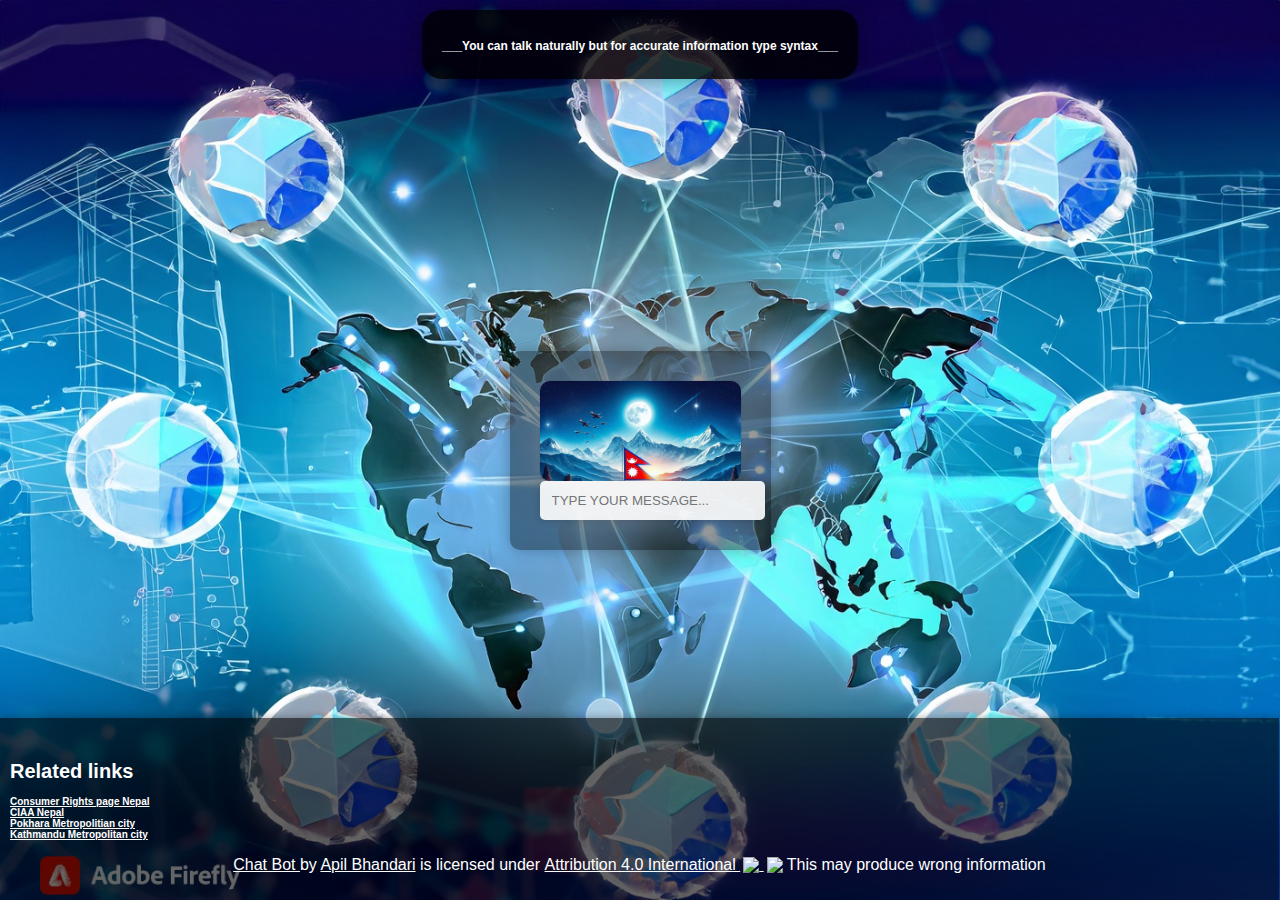
==== commit dc9096f4: "Update index.htm" ====
--- a/index.htm
+++ b/index.htm
@@ -8,7 +8,7 @@
 <body>
 
   <div id="header">
-    <h6> <h4>You can talk naturally but for accurate information type syntax</h4>
+    <h6> <h4>___You can talk naturally but for accurate information type syntax___</h4>
         </div>
     <div id="chat-container">
     
@@ -27,8 +27,8 @@
      <a href="https://consumerright.org.np/"  style="color: #fff;"> Consumer Rights page Nepal</a><br>
      <a href="https://ciaa.gov.np/" style="color: #fff;"> CIAA Nepal </a><br>
 
-      <a href="https://consumerright.org.np/"  style="color: #fff;">Pokhara Metropolitian city</a><br>
-      <a href="https://ciaa.gov.np/" style="color: #fff;"> Kathmandu Metropolitan city </a></h4>
+      <a href="https://pokharamun.gov.np/"  style="color: #fff;">Pokhara Metropolitian city</a><br>
+      <a href="https://kathmandu.gov.np/?lang=en" style="color: #fff;"> Kathmandu Metropolitan city </a></h4>
 </div>
         <p xmlns:cc="http://creativecommons.org/ns#" xmlns:dct="http://purl.org/dc/terms/">
             <a property="dct:title" rel="cc:attributionURL" href="https://github.com/apilbhandarimss/nepali.github.io/" style="color: white;">Chat Bot </a> by
@@ -700,7 +700,7 @@
                      "HEAlTH Emergency": "Call for emergency assistance: Dial 100 to contact the police, 101 for fire, 102 for ambulance, 103 for traffic control, and 1144 for tourist police. Give accurate information about your location, the number of victims, and their condition.",
                      "Accident": "Call for emergency assistance: Dial 100 to contact the police, 101 for fire, 102 for ambulance, 103 for traffic control, and 1144 for tourist police. Give accurate information about your location, the number of victims, and their condition.",
                      "emergency": "Call for emergency assistance: Dial 100 to contact the police, 101 for fire, 102 for ambulance, 103 for traffic control, and 1144 for tourist police. Give accurate information about your location, the number of victims, and their condition.",
-                     "CHILD LABOUR Kathmandu": "contact here to complain +977-1-44101661, better complain local authority 1180 or 16600105511 or gunaso@kathmandu.gov.np	",
+                     "CHILD LABOUR Kathmandu 01 02 03 04 05 06 07 08 09 10 11 12 13 14 15 16 17 18 19 20 21 22 23 24 25 26 27 28 29 30 31 32 33 34": "contact here to complain +977-1-44101661, better complain local authority 1180 or 16600105511 or gunaso@kathmandu.gov.np	",
                      "CHILD abuse Kathmandu": "contact here to complain +977-1-44101661, better complain local authority 1180 or 16600105511 or gunaso@kathmandu.gov.np	",
                      "CHILDLABOUR Kathmandu": "contact here to complain +977-1-44101661, better complain local authority 1180 or 16600105511 or gunaso@kathmandu.gov.np	",
                      "CHILDabuse Kathmandu": "contact here to complain +977-1-44101661, better complain local authority 1180 or 16600105511 or gunaso@kathmandu.gov.np	",
@@ -736,9 +736,9 @@
                  "police": "dial 100 tourist 1144",
  "women helpline":" dail 1145",
  "child heplline":"1098",       
-"fire birgade":"101",
+"fire birgade":" call 101",
 "corruption":"contact 107 which is the contact of CIIA ",
-"ambulance":"102",
+"ambulance":"call 102",
   
        
 };
@@ -790,11 +790,11 @@
   const lastLetterMatch = calculateLastLetterMatch(str1, str2);
 
   const totalSimilarity = (
-    (similarityWords * 0.50) +          
+    (similarityWords * 0.45) +          
     (sequenceSimilarity * 0.39) +     
     (lengthDifference * 0.01) +        
     (firstLetterMatch * 0.05) +       
-    (lastLetterMatch * 0.05)          
+    (lastLetterMatch * 0.10)          
   );
 
   return totalSimilarity;
@@ -815,7 +815,7 @@
 
 function calculateLengthDifference(str1, str2) {
   const lengthDiff = Math.abs(str1.length - str2.length);
-  return 100 - (lengthDiff * 10); // Higher similarity for smaller differences in length
+  return 100 - (lengthDiff * 3); // Higher similarity for smaller differences in length
 }
 
 function calculateFirstLetterMatch(str1, str2) {
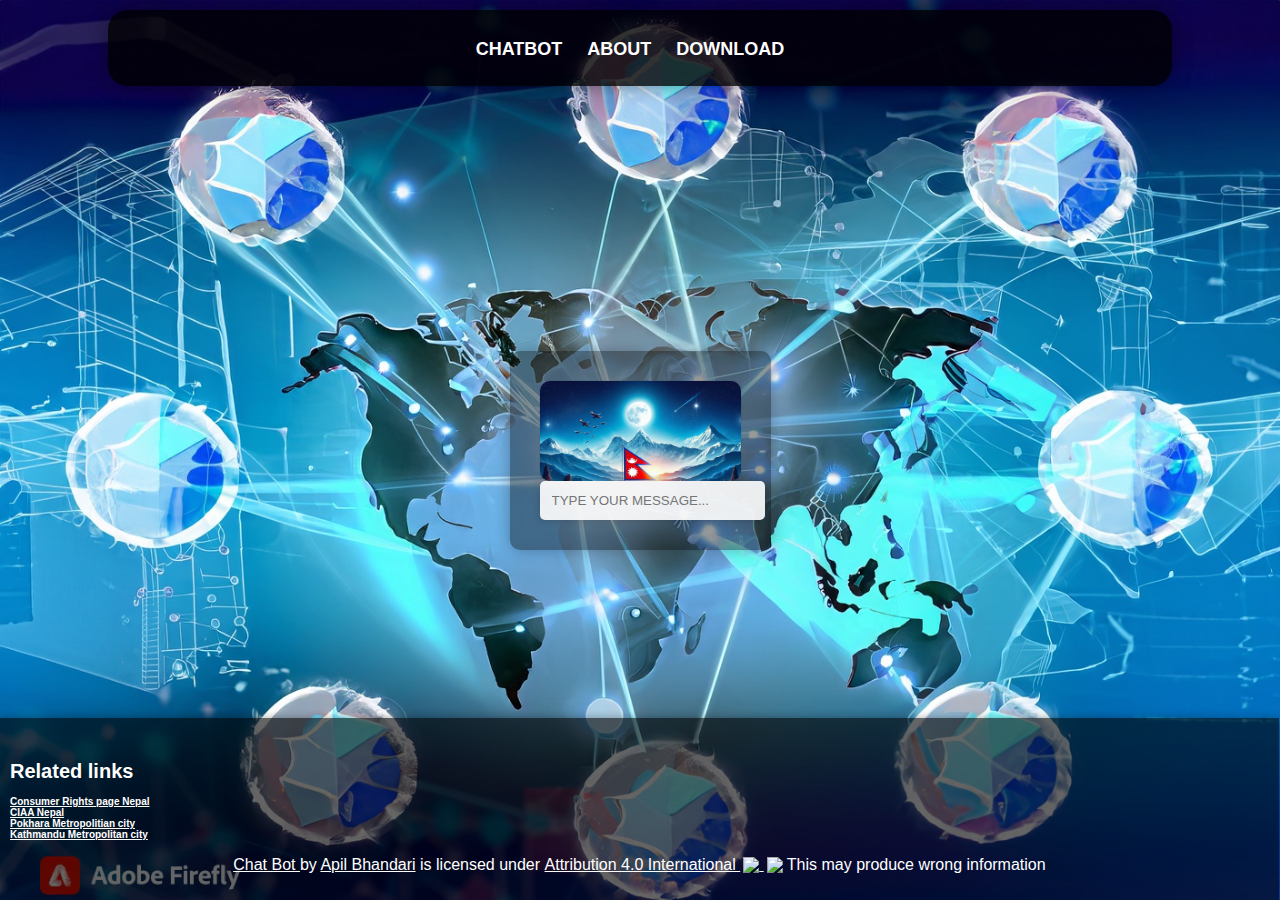
==== commit 83437424: "ok" ====
--- a/index.htm
+++ b/index.htm
@@ -8,7 +8,14 @@
 <body>
 
   <div id="header">
-    <h6> <h4>___You can talk naturally but for accurate information type syntax___</h4>
+    <h6> <h4> <nav>
+      <ul>
+        <li><a href="index.htm" target="_self">Chatbot</a></li>
+
+          <li><a href="about.html">About</a></li>
+          <li><a href="download.htm">Download</a></li>
+      </ul>
+  </nav></h4>
         </div>
     <div id="chat-container">
     
@@ -902,6 +909,30 @@
     background-color: rgba(0, 0, 0, 0.6); /* Darken the background on hover */
     transform: scale(1.02); /* Slight scaling effect on hover */
 }
+nav ul {
+      list-style-type: none;
+      margin: 0;
+      padding: 0;
+      overflow: hidden;
+      text-align: center;
+      font-size: 18px;
+    }
+
+    nav ul li {
+      display: inline;
+      margin-right: 20px;
+    }
+
+    nav ul li a {
+      text-decoration: none;
+      color: #fff;
+      font-weight: bold;
+      text-transform: uppercase;
+    }
+
+    nav ul li a:hover {
+      color: #ffcc00;
+    }
 
 #header {
     text-align: top;
@@ -917,6 +948,7 @@
     box-shadow: 0 0 20px rgba(0, 0, 0, 0.4);
     transition: background-color 0.3s ease-in-out, transform 0.3s ease-in-out;
     z-index: 3; /* Ensure it's above chat messages */
+    width: 80%;
 }
 
 #header:hover {
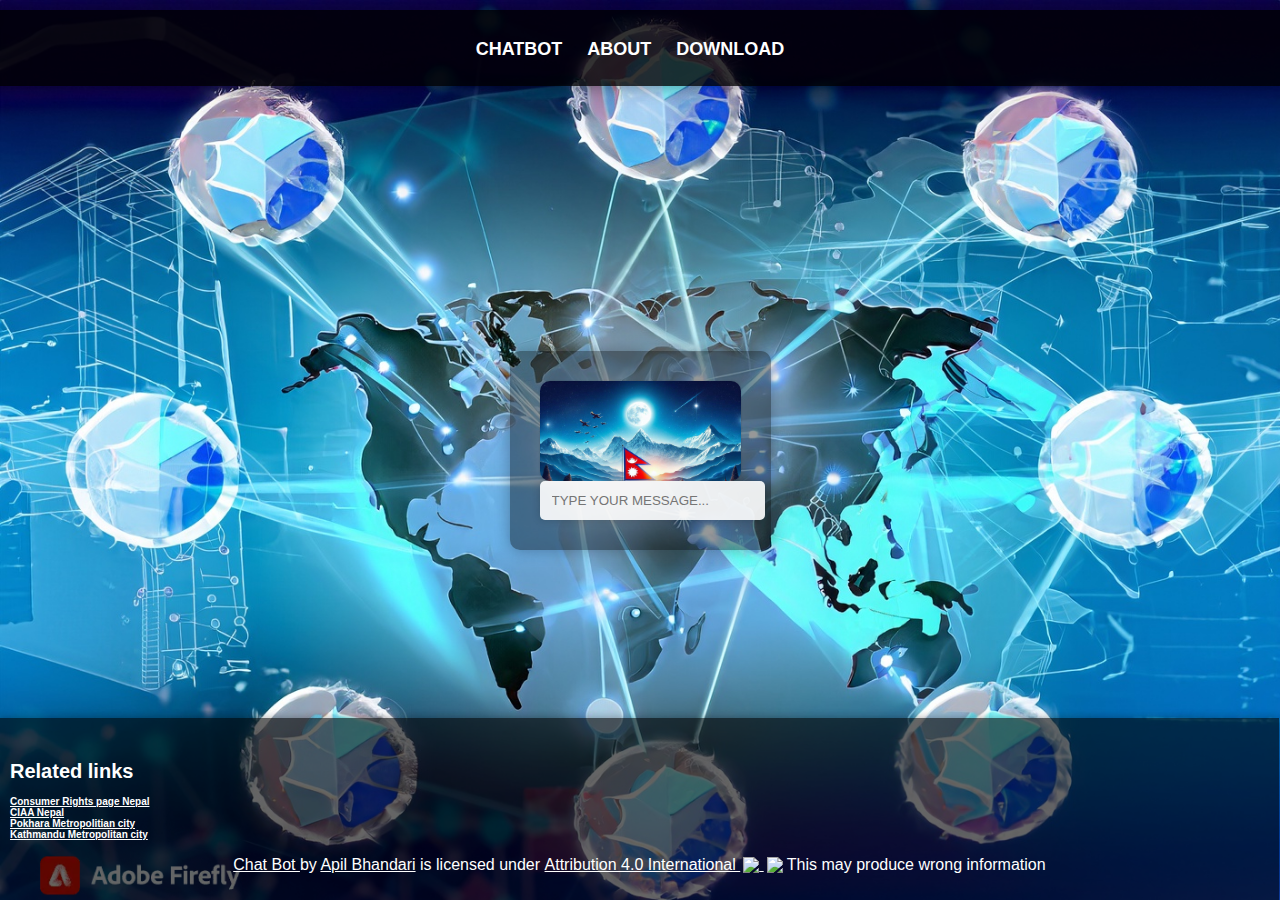
==== commit 91bf793a: "h" ====
--- a/index.htm
+++ b/index.htm
@@ -3,7 +3,7 @@
 <head>
     <meta charset="UTF-8">
     <meta name="viewport" content="width=device-width, initial-scale=1.0">
-    <title>talk to nepali</title>
+    <title>talk to SajiloSathi</title>
 </head>
 <body>
 
@@ -948,7 +948,7 @@
     box-shadow: 0 0 20px rgba(0, 0, 0, 0.4);
     transition: background-color 0.3s ease-in-out, transform 0.3s ease-in-out;
     z-index: 3; /* Ensure it's above chat messages */
-    width: 80%;
+    width: 100%;
 }
 
 #header:hover {
